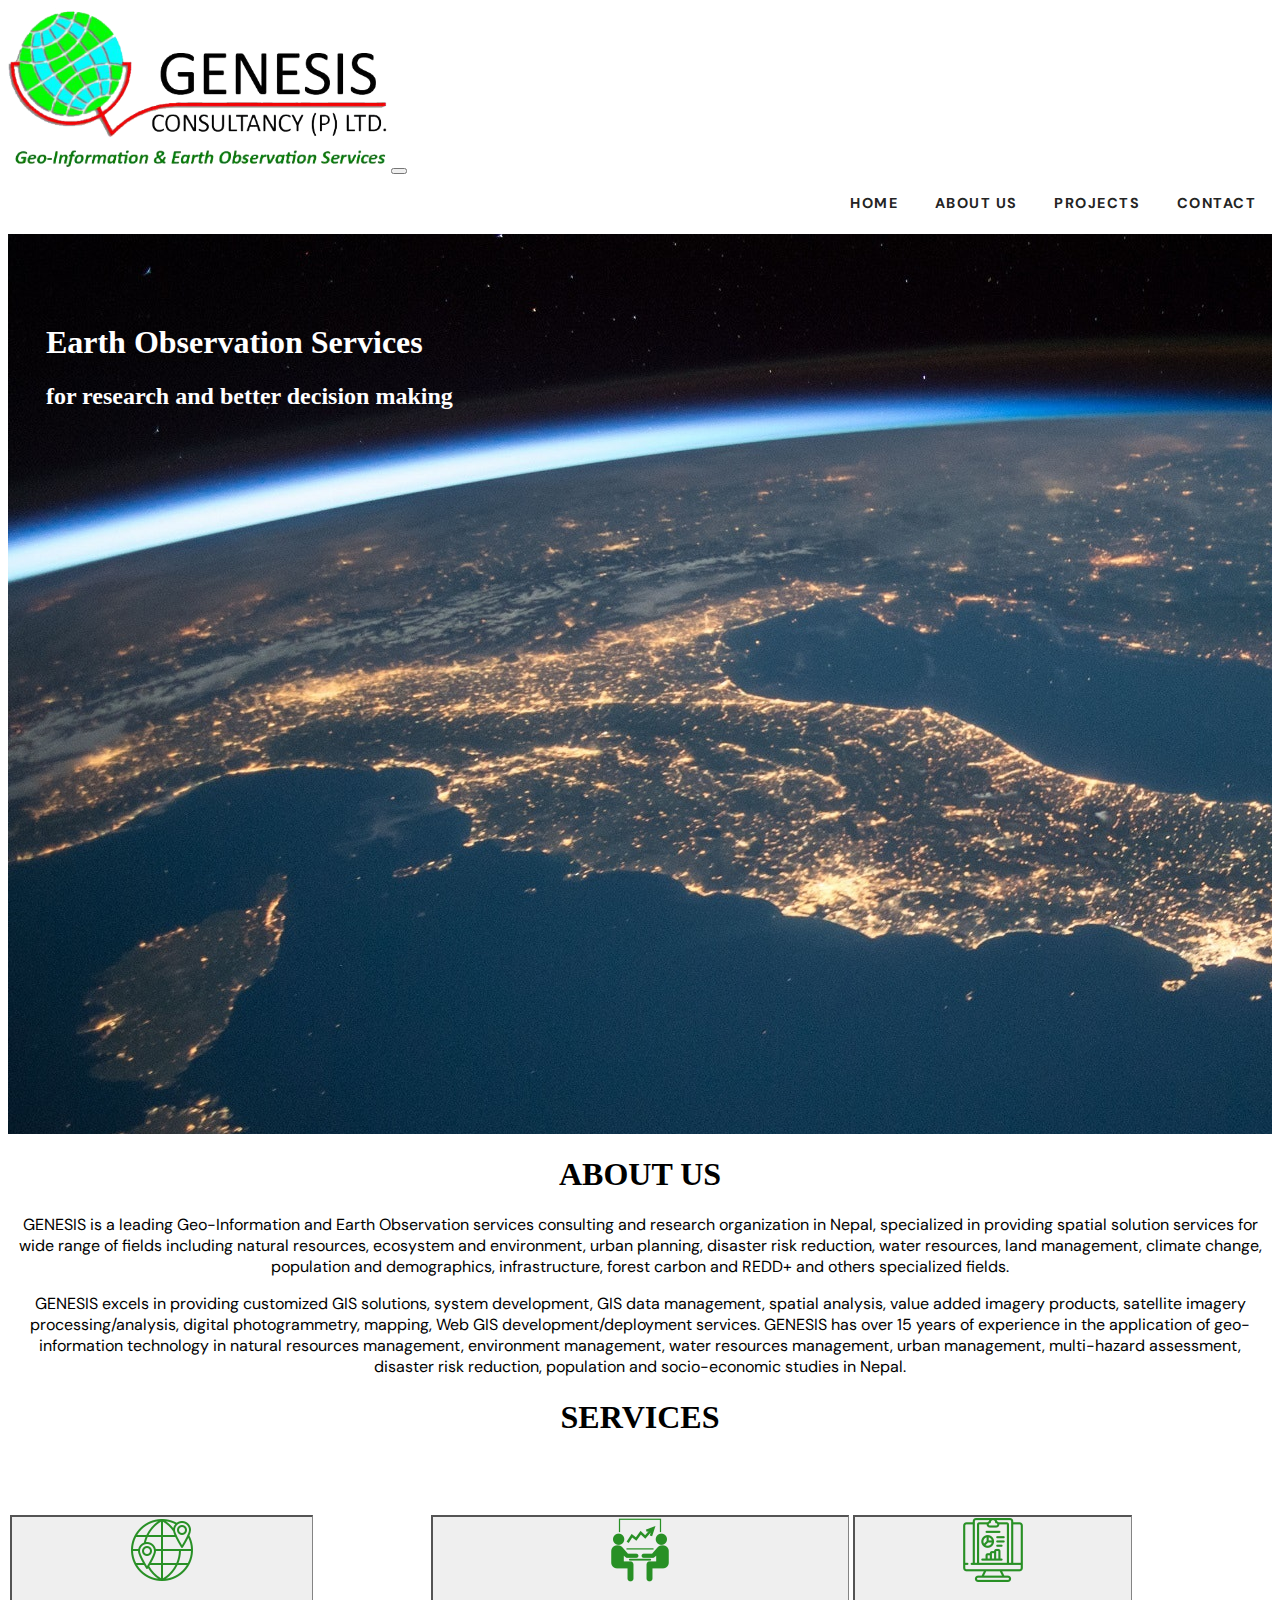
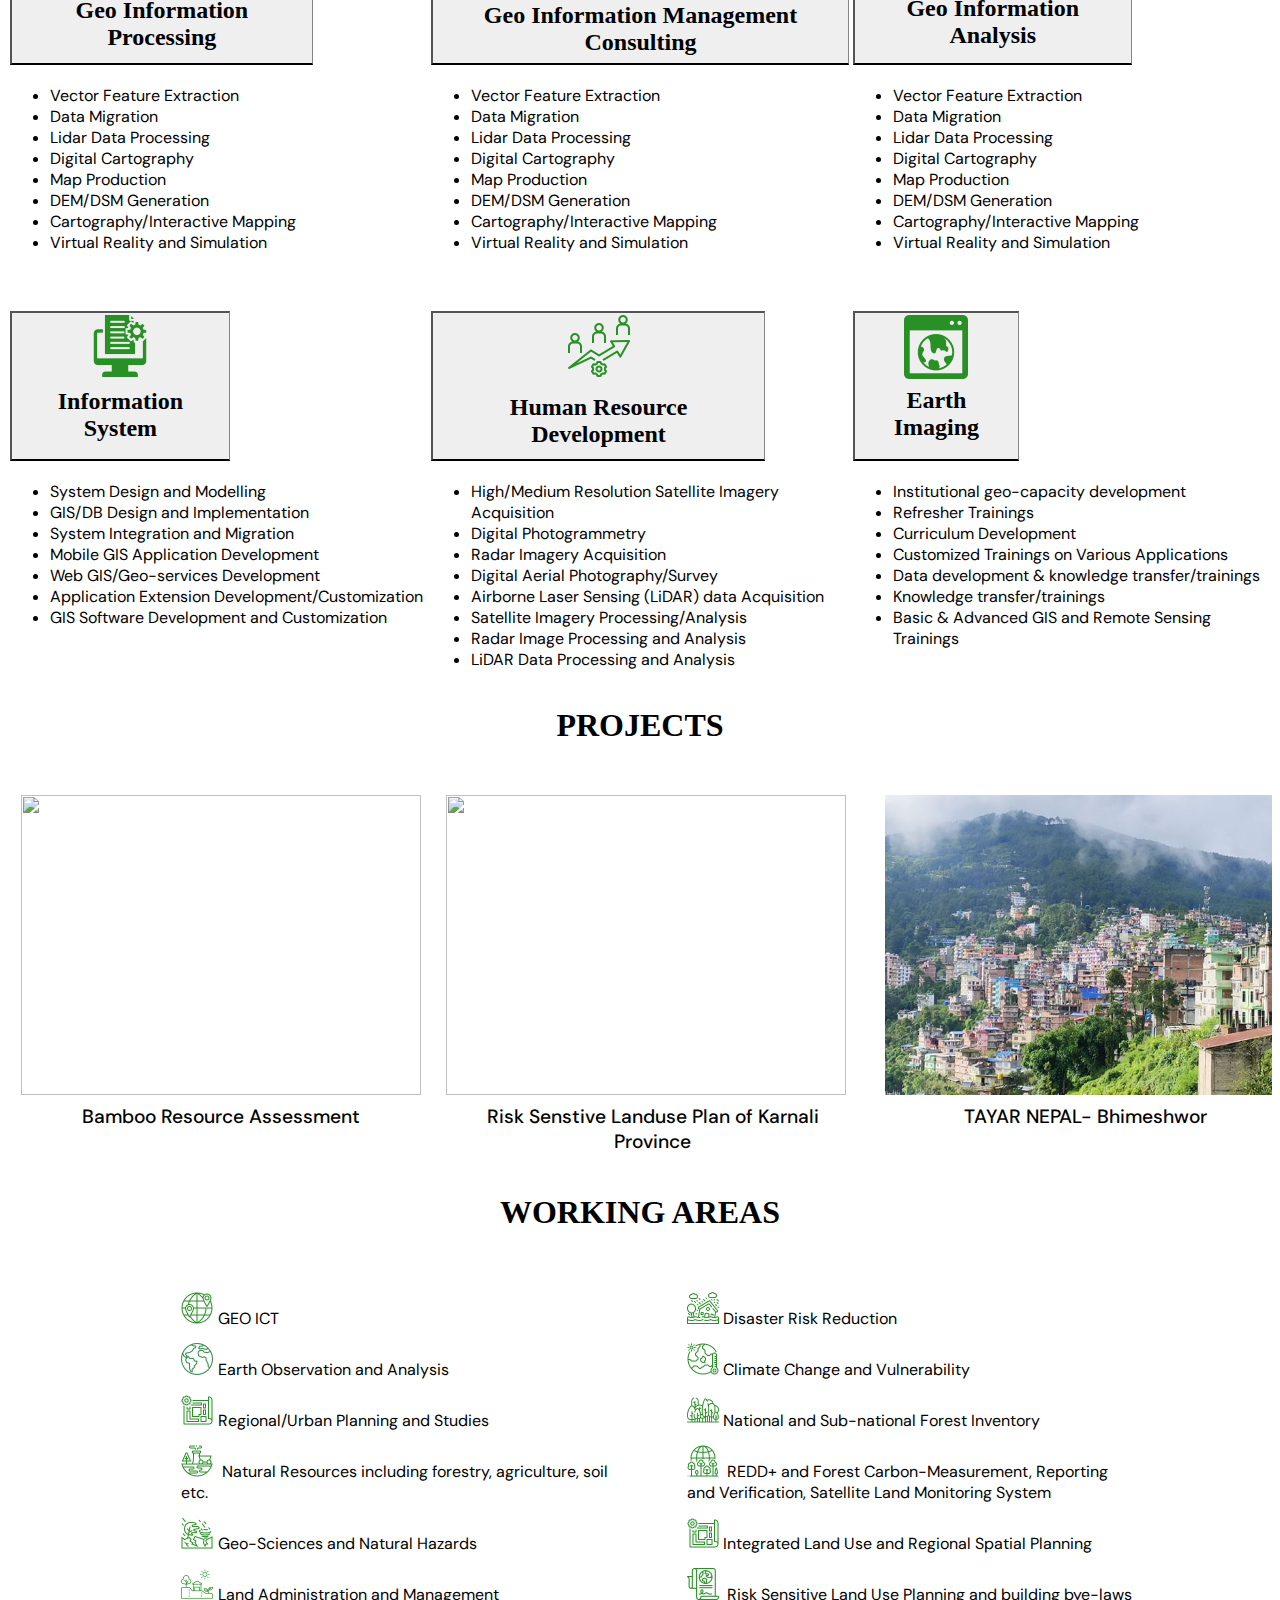
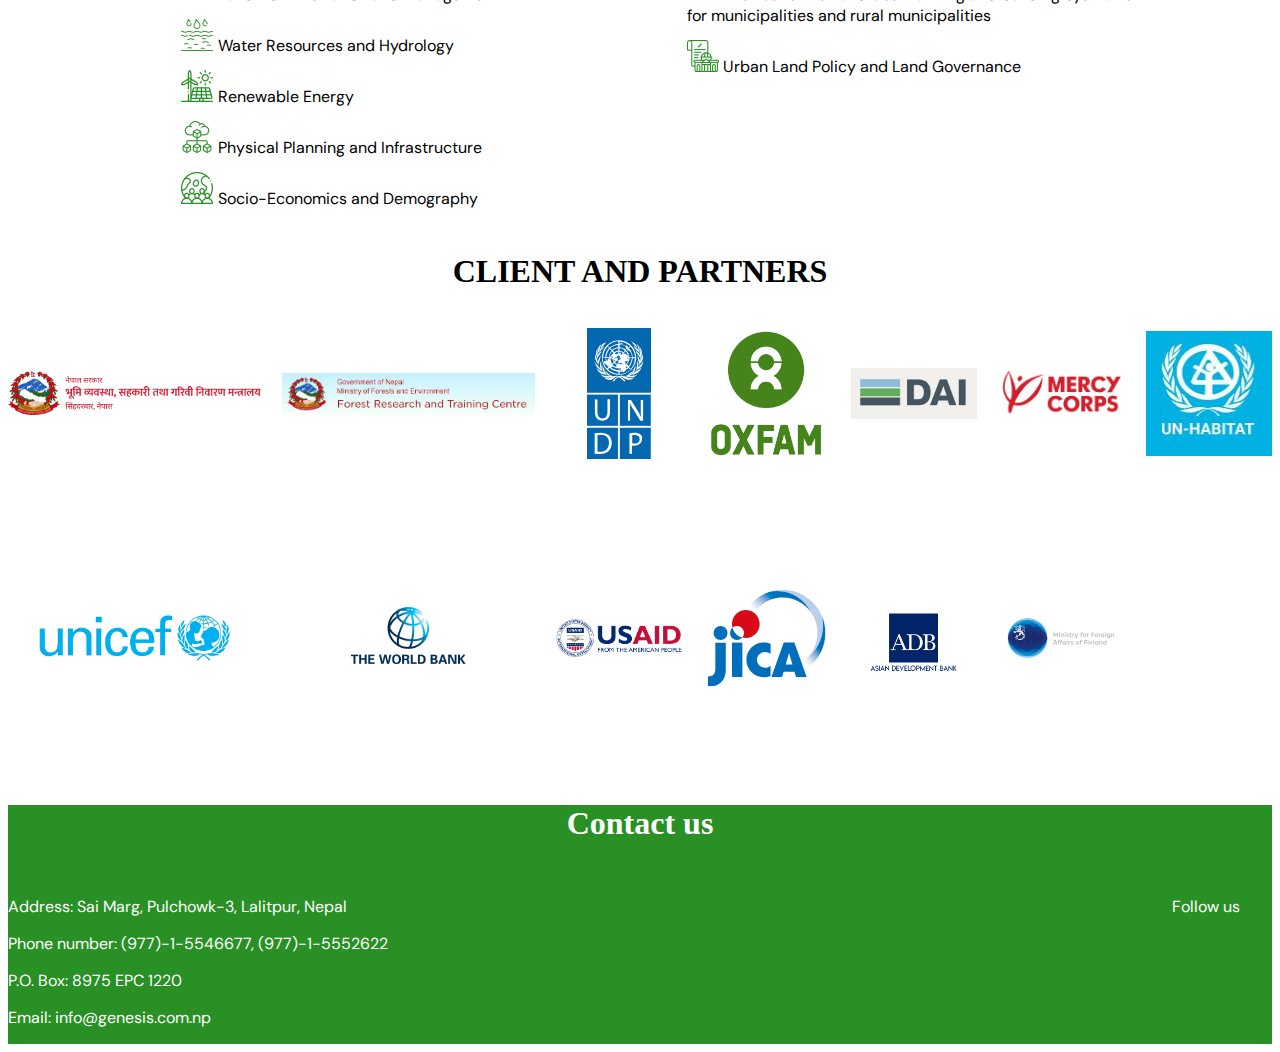
==== index.html @ 4114f8a8 "json update" ====
<!DOCTYPE html>
<html lang="en">
  <head>
    <meta charset="UTF-8" />
    <meta name="viewport" content="width=device-width, initial-scale=1.0" />
    <link
      rel="icon"
      type="image/png"
      sizes="32x32"
      href="images/logo-cropped.png"
    />
    <link rel="stylesheet" href="../style.css" />
    <link rel="preconnect" href="https://fonts.googleapis.com" />
    <link rel="preconnect" href="https://fonts.gstatic.com" crossorigin />
    <link
      href="https://fonts.googleapis.com/css2?family=Instrument+Serif&display=swap"
      rel="stylesheet"
    />
    <link rel="preconnect" href="https://fonts.googleapis.com" />
    <link rel="preconnect" href="https://fonts.gstatic.com" crossorigin />
    <link
      href="https://fonts.googleapis.com/css2?family=DM+Sans:opsz,wght@9..40,500&family=Instrument+Serif&display=swap"
      rel="stylesheet"
    />
    <link
      href="https://cdn.jsdelivr.net/npm/bootstrap@5.3.1/dist/css/bootstrap.min.css"
      rel="stylesheet"
      integrity="sha384-4bw+/aepP/YC94hEpVNVgiZdgIC5+VKNBQNGCHeKRQN+PtmoHDEXuppvnDJzQIu9"
      crossorigin="anonymous"
    />
    <link
      rel="stylesheet"
      href="https://cdn.jsdelivr.net/npm/bootstrap-icons@1.10.5/font/bootstrap-icons.css"
    />
    <link
      href="https://cdn.jsdelivr.net/npm/bootstrap@5.3.2/dist/css/bootstrap.min.css"
      rel="stylesheet"
      integrity="sha384-T3c6CoIi6uLrA9TneNEoa7RxnatzjcDSCmG1MXxSR1GAsXEV/Dwwykc2MPK8M2HN"
      crossorigin="anonymous"
    />
    <script
      src="https://cdn.jsdelivr.net/npm/bootstrap@5.3.2/dist/js/bootstrap.bundle.min.js"
      integrity="sha384-C6RzsynM9kWDrMNeT87bh95OGNyZPhcTNXj1NW7RuBCsyN/o0jlpcV8Qyq46cDfL"
      crossorigin="anonymous"
    ></script>

    <script
      src="https://kit.fontawesome.com/545f0554b6.js"
      crossorigin="anonymous"
    ></script>
    <title>Genesis Consultancy</title>
  </head>
  <body>
    <!--Header-->
    <header class="navbar navbar-expand-lg">
      <div class="navbar-brand container pt-4 pb-4 px-2">
        <a href="../index.html">
          <img src="../images/logo.png" class="logo" />
        </a>
        <button
          class="navbar-toggler"
          type="button"
          data-bs-toggle="collapse"
          data-bs-target="#navmenu"
        >
          <span class="navbar-toggler-icon"></span>
        </button>

        <div class="navbar-collapse collapse" id="navmenu">
          <ul class="nav navbar-nav">
            <li>
              <a href="http://127.0.0.1:5500/index.html">Home</a>
            </li>
            <li>
              <a href="http://127.0.0.1:5500/about-us/aboutus.html">
                About us</a
              >
            </li>
            <li>
              <a href="http://127.0.0.1:5500/projects/projects.html"
                >Projects</a
              >
            </li>
            <li>
              <a href="http://127.0.0.1:5500/contact/contact.html">Contact</a>
            </li>
          </ul>
        </div>
      </div>
    </header>

    <section id="home-section1-img">
      <!--<img src="images/earth-image.jpg">-->
      <h1>Earth Observation Services</h1>
      <h2>for research and better decision making</h2>
    </section>

    <section id="home-section2-para" class="pt-5 px-5">
      <h1>ABOUT US</h1>
      <p>
        GENESIS is a leading Geo-Information and Earth Observation services
        consulting and research organization in Nepal, specialized in providing
        spatial solution services for wide range of fields including natural
        resources, ecosystem and environment, urban planning, disaster risk
        reduction, water resources, land management, climate change, population
        and demographics, infrastructure, forest carbon and REDD+ and others
        specialized fields.
      </p>
      <p>
        GENESIS excels in providing customized GIS solutions, system
        development, GIS data management, spatial analysis, value added imagery
        products, satellite imagery processing/analysis, digital photogrammetry,
        mapping, Web GIS development/deployment services. GENESIS has over 15
        years of experience in the application of geo-information technology in
        natural resources management, environment management, water resources
        management, urban management, multi-hazard assessment, disaster risk
        reduction, population and socio-economic studies in Nepal.
      </p>
    </section>

    <section id="services" class="pt-5 px-5 pb-5">
      <h1>SERVICES</h1>
      <div class="accordion accordion-flush grid" id="accordionFlushExample">
        <div class="accordion-item">
          <h2 class="accordion-header">
            <button
              class="accordion-button collapsed"
              type="button"
              data-bs-toggle="collapse"
              data-bs-target="#flush-collapseOne"
              aria-expanded="false"
              aria-controls="flush-collapseOne"
            >
              <img src="icons/processing.png" />
              <h3>Geo Information Processing</h3>
            </button>
          </h2>
          <div
            id="flush-collapseOne"
            class="accordion-collapse collapse"
            data-bs-parent="#accordionFlushExample"
          >
            <div class="accordion-body">
              <ul>
                <li>Vector Feature Extraction</li>
                <li>Data Migration</li>
                <li>Lidar Data Processing</li>
                <li>Digital Cartography</li>
                <li>Map Production</li>
                <li>DEM/DSM Generation</li>
                <li>Cartography/Interactive Mapping</li>
                <li>Virtual Reality and Simulation</li>
              </ul>
            </div>
          </div>
        </div>
        <div class="accordion-item">
          <h2 class="accordion-header">
            <button
              class="accordion-button collapsed"
              type="button"
              data-bs-toggle="collapse"
              data-bs-target="#flush-collapseTwo"
              aria-expanded="false"
              aria-controls="flush-collapseTwo"
            >
              <img src="icons/consulting.png" />
              <h3>Geo Information Management Consulting</h3>
            </button>
          </h2>
          <div
            id="flush-collapseTwo"
            class="accordion-collapse collapse"
            data-bs-parent="#accordionFlushExample"
          >
            <div class="accordion-body">
              <ul>
                <li>Vector Feature Extraction</li>
                <li>Data Migration</li>
                <li>Lidar Data Processing</li>
                <li>Digital Cartography</li>
                <li>Map Production</li>
                <li>DEM/DSM Generation</li>
                <li>Cartography/Interactive Mapping</li>
                <li>Virtual Reality and Simulation</li>
              </ul>
            </div>
          </div>
        </div>
        <div class="accordion-item">
          <h2 class="accordion-header">
            <button
              class="accordion-button collapsed"
              type="button"
              data-bs-toggle="collapse"
              data-bs-target="#flush-collapseThree"
              aria-expanded="false"
              aria-controls="flush-collapseThree"
            >
              <img src="icons/information-analysis.png" />
              <h3>Geo Information Analysis</h3>
            </button>
          </h2>
          <div
            id="flush-collapseThree"
            class="accordion-collapse collapse"
            data-bs-parent="#accordionFlushExample"
          >
            <div class="accordion-body">
              <ul>
                <li>Vector Feature Extraction</li>
                <li>Data Migration</li>
                <li>Lidar Data Processing</li>
                <li>Digital Cartography</li>
                <li>Map Production</li>
                <li>DEM/DSM Generation</li>
                <li>Cartography/Interactive Mapping</li>
                <li>Virtual Reality and Simulation</li>
              </ul>
            </div>
          </div>
        </div>
        <div class="accordion-item">
          <h2 class="accordion-header">
            <button
              class="accordion-button collapsed"
              type="button"
              data-bs-toggle="collapse"
              data-bs-target="#flush-collapseFour"
              aria-expanded="false"
              aria-controls="flush-collapseThree"
            >
              <img src="icons/information-system.png" />
              <h3>Information System</h3>
            </button>
          </h2>
          <div
            id="flush-collapseFour"
            class="accordion-collapse collapse"
            data-bs-parent="#accordionFlushExample"
          >
            <div class="accordion-body">
              <ul>
                <li>System Design and Modelling</li>
                <li>GIS/DB Design and Implementation</li>
                <li>System Integration and Migration</li>
                <li>Mobile GIS Application Development</li>
                <li>Web GIS/Geo-services Development</li>
                <li>Application Extension Development/Customization</li>
                <li>GIS Software Development and Customization</li>
              </ul>
            </div>
          </div>
        </div>
        <div class="accordion-item">
          <h2 class="accordion-header">
            <button
              class="accordion-button collapsed"
              type="button"
              data-bs-toggle="collapse"
              data-bs-target="#flush-collapseFive"
              aria-expanded="false"
              aria-controls="flush-collapseThree"
            >
              <img src="icons/human-resource.png" />
              <h3>Human Resource Development</h3>
            </button>
          </h2>
          <div
            id="flush-collapseFive"
            class="accordion-collapse collapse"
            data-bs-parent="#accordionFlushExample"
          >
            <div class="accordion-body">
              <ul>
                <li>High/Medium Resolution Satellite Imagery Acquisition</li>
                <li>Digital Photogrammetry</li>
                <li>Radar Imagery Acquisition</li>
                <li>Digital Aerial Photography/Survey</li>
                <li>Airborne Laser Sensing (LiDAR) data Acquisition</li>
                <li>Satellite Imagery Processing/Analysis</li>
                <li>Radar Image Processing and Analysis</li>
                <li>LiDAR Data Processing and Analysis</li>
              </ul>
            </div>
          </div>
        </div>
        <div class="accordion-item">
          <h2 class="accordion-header">
            <button
              class="accordion-button collapsed"
              type="button"
              data-bs-toggle="collapse"
              data-bs-target="#flush-collapseSix"
              aria-expanded="false"
              aria-controls="flush-collapseThree"
            >
              <img src="icons/earth-imaging.png" />
              <h3>Earth Imaging</h3>
            </button>
          </h2>
          <div
            id="flush-collapseSix"
            class="accordion-collapse collapse"
            data-bs-parent="#accordionFlushExample"
          >
            <div class="accordion-body">
              <ul>
                <li>Institutional geo-capacity development</li>
                <li>Refresher Trainings</li>
                <li>Curriculum Development</li>
                <li>Customized Trainings on Various Applications</li>
                <li>Data development & knowledge transfer/trainings</li>
                <li>Knowledge transfer/trainings</li>
                <li>Basic & Advanced GIS and Remote Sensing Trainings</li>
              </ul>
            </div>
          </div>
        </div>
      </div>
    </section>

    <section id="home-projects" class="pt-5 px-5 pb-5">
      <h1>PROJECTS</h1>
      <div class="scrolling-wrapper-flexbox">
        <div class="card">
          <img src="images/bamboo.jpg" />
          <figcaption>Bamboo Resource Assessment</figcaption>
        </div>
        <div class="card">
          <img src="images/jumla-workshop.jpg" />
          <figcaption>
            Risk Senstive Landuse Plan of Karnali Province
          </figcaption>
        </div>
        <div class="card">
          <img src="images/Tayar-bhimeshwor.JPG" />
          <figcaption>TAYAR NEPAL- Bhimeshwor</figcaption>
        </div>
        <div class="card">
          <img src="images/Sankhuwasabha-landuse.JPG" />
          <figcaption>
            Municipal Level Land Resource Maps Sankhuwasabha
          </figcaption>
        </div>
        <div class="card">
          <img src="images/Changunarayan RSLUP.JPG" />
          <figcaption>
            Risk Sensitive Landuse PLan of Changunarayan Municipality
          </figcaption>
        </div>
        <div class="card">
          <img src="images/jumla-workshop.jpg" />
          <figcaption>Karnali RSLUP</figcaption>
        </div>
        <div class="card">
          <img src="images/jumla-workshop.jpg" />
          <figcaption>Karnali RSLUP</figcaption>
        </div>
        <div class="card seemore">
          <a href=""><h2>See more...</h2></a>
        </div>
      </div>
    </section>

    <section id="working-areas" class="pt-5 px-5 pb-5">
      <h1>WORKING AREAS</h1>
      <div class="grid">
        <div>
          <ul>
            <li><img src="icons/geo (2).png" />GEO ICT</li>
            <li><img src="icons/earth.png" />Earth Observation and Analysis</li>
            <li>
              <img src="icons/urban-planning.png" />Regional/Urban Planning and
              Studies
            </li>
            <li>
              <img src="icons/natural-resources.png" />
              Natural Resources including forestry, agriculture, soil etc.
            </li>
            <li>
              <img src="icons/disaster.png" />Geo-Sciences and Natural Hazards
            </li>
            <li>
              <img src="icons/land.png" />Land Administration and Management
            </li>
            <li><img src="icons/water.png" />Water Resources and Hydrology</li>
            <li><img src="icons/solar-energy.png" />Renewable Energy</li>
            <li>
              <img src="icons/infrastructure.png" />Physical Planning and
              Infrastructure
            </li>
            <li>
              <img src="icons/overpopulation.png" />Socio-Economics and
              Demography
            </li>
          </ul>
        </div>
        <div>
          <ul>
            <li>
              <img src="icons/flooded-house.png" />Disaster Risk Reduction
            </li>
            <li>
              <img src="icons/heat-wave.png" />Climate Change and Vulnerability
            </li>
            <li>
              <img src="icons/forest.png" />National and Sub-national Forest
              Inventory
            </li>
            <li>
              <img src="icons/environment.png" />
              REDD+ and Forest Carbon-Measurement, Reporting and Verification,
              Satellite Land Monitoring System
            </li>
            <li>
              <img src="icons/urban-planning.png" />Integrated Land Use and
              Regional Spatial Planning
            </li>
            <li>
              <img src="icons/environment-law.png" />
              Risk Sensitive Land Use Planning and building bye-laws for
              municipalities and rural municipalities
            </li>
            <li>
              <img src="icons/document.png" />Urban Land Policy and Land
              Governance
            </li>
          </ul>
        </div>
      </div>
    </section>

    <section id="client-partners" class="pt-5 px-5 pb-5">
      <h1>CLIENT AND PARTNERS</h1>
      <div class="client-grid">
        <div>
          <img src="images/ministry of land management.png" />
        </div>
        <div>
          <img src="images/FRTC.JPG" />
        </div>
        <div>
          <img src="images/undp.svg" />
        </div>
        <div>
          <img src="images/oxfam.png" />
        </div>
        <div>
          <img src="images/dai.png" />
        </div>
        <div>
          <img src="images/mercy corps.png" />
        </div>
        <div>
          <img src="images/un-habitat.JPG" />
        </div>
        <div>
          <img src="images/unicef.png" />
        </div>
        <div>
          <img src="images/world bank.png" />
        </div>
        <div>
          <img src="images/usaid.png" />
        </div>
        <div>
          <img src="images/jica.svg" />
        </div>
        <div>
          <img src="images/adb.webp" />
        </div>
        <div>
          <img src="images/finland.svg" />
        </div>
      </div>
    </section>

    <section id="contacts" class="pt-5 px-5 pb-5">
      <h1>Contact us</h1>
      <div class="grid">
        <div>
          <p>Address: Sai Marg, Pulchowk-3, Lalitpur, Nepal</p>
          <p>Phone number: (977)-1-5546677, (977)-1-5552622</p>
          <p>P.O. Box: 8975 EPC 1220</p>
          <p>Email: info@genesis.com.np</p>
        </div>
        <div class="follow-us">
          <p>Follow us</p>
          <a href=""><i class="fa-brands fa-facebook"></i></a>
          <a href=""><i class="fa-brands fa-instagram"></i></a>
        </div>
      </div>
    </section>
  </body>
</html>
---- style.css ----
body {
  font-family: DM Sans;
}

h1,
h2,
h3 {
  font-family: instrumental serif;
}

a {
  text-decoration: none !important;
  color: #242424 !important;
}

.logo {
  width: 30%;
}

#navmenu {
  text-align: right;
}

header li {
  list-style-type: none;
  display: inline;
  letter-spacing: 1.5px;
  text-transform: uppercase;
  margin-left: 1rem;
  margin-right: 1rem;
  padding-top: 2px;
  padding-bottom: 2px;
  font-size: 0.9rem;
  font-weight: bold;
  color: #242424;
}
header li:hover {
  -webkit-text-decoration: underline 2px;
          text-decoration: underline 2px;
  cursor: pointer;
}

#home-section1-img {
  background-image: url(images/earth-image.jpg);
  height: 100vh;
}
#home-section1-img h1,
#home-section1-img h2 {
  color: white;
  padding-left: 3%;
  position: relative;
  top: 10%;
}

#home-section2-para {
  text-align: center;
}

#services h1 {
  text-align: center;
  margin-bottom: 3%;
}
#services img {
  display: block !important;
  margin-bottom: 7%;
  text-align: center;
  margin: auto;
}
#services .grid {
  display: grid;
  grid-template-columns: 33% 33% 33%;
  justify-content: space-around;
}
#services .accordion-button {
  border-right: solid 1px rgba(26, 25, 25, 0.5);
  display: block;
  margin-top: 10%;
  height: 150px;
}
#services h3 {
  text-align: center;
  margin: 5% 10% 10% 10%;
  font-size: 1.5rem;
}
#services h3:hover {
  color: #289025;
}
#services .accordion {
  --bs-accordion-border-color: none;
}

#home-projects h1 {
  text-align: center;
  margin-bottom: 3%;
}
#home-projects .scrolling-wrapper-flexbox {
  display: flex;
  flex-wrap: nowrap;
  overflow-x: auto;
}
#home-projects .scrolling-wrapper-flexbox .card {
  flex: 0 0 auto;
  margin: 1%;
}
#home-projects img {
  -o-object-fit: cover;
     object-fit: cover;
  width: 400px;
  height: 300px;
}
#home-projects figcaption {
  font-size: 1.2rem;
  padding: 1%;
  font-weight: 500;
  text-align: center;
}
#home-projects .seemore {
  width: 400px;
  height: 300px;
  text-align: center;
}
#home-projects .seemore a {
  padding-top: 30%;
}
#home-projects .seemore a:hover {
  color: #289025;
}

#working-areas .grid {
  display: grid;
  grid-template-columns: 50% 50%;
  padding-left: 10%;
  padding-right: 10%;
}
#working-areas h1 {
  text-align: center;
  margin-bottom: 3%;
}
#working-areas li {
  list-style-type: none;
  padding: 1.5%;
}
#working-areas img {
  margin-right: 1%;
}

#client-partners h1 {
  text-align: center;
  margin-bottom: 3%;
}
#client-partners .client-grid {
  display: grid;
  grid-template-columns: 20% 20% 10% 10% 10% 10% 10%;
  justify-content: space-between;
}
#client-partners .client-grid img,
#client-partners .client-grid svg {
  -o-object-fit: contain;
     object-fit: contain;
  width: 100%;
  height: 50%;
}

#contacts {
  background-color: #289025;
  color: white;
}
#contacts h1 {
  text-align: center;
  margin-bottom: 3%;
}
#contacts .grid {
  display: grid;
  grid-template-columns: 50% 50%;
}
#contacts i {
  color: white;
  margin-right: 5%;
}
#contacts .follow-us {
  text-align: right;
}
#contacts .follow-us p {
  margin-right: 5%;
}/*# sourceMappingURL=style.css.map */
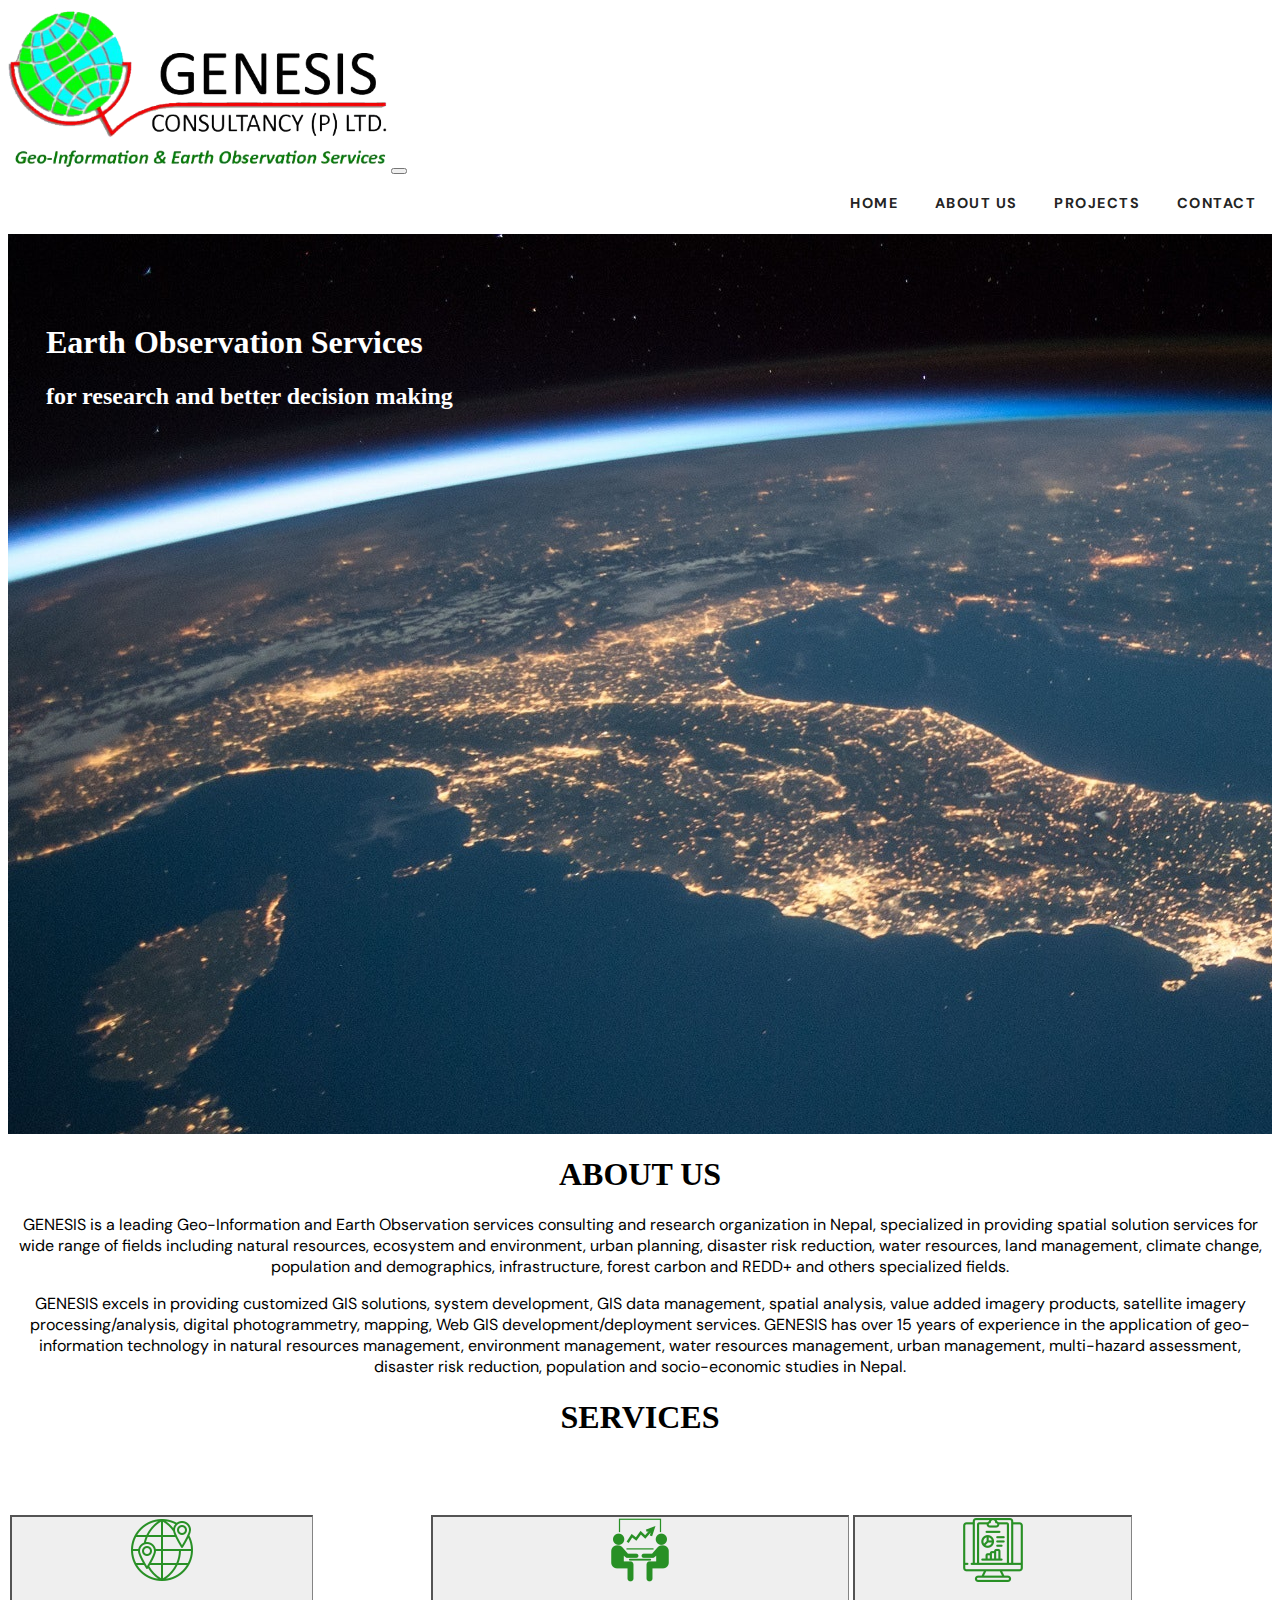
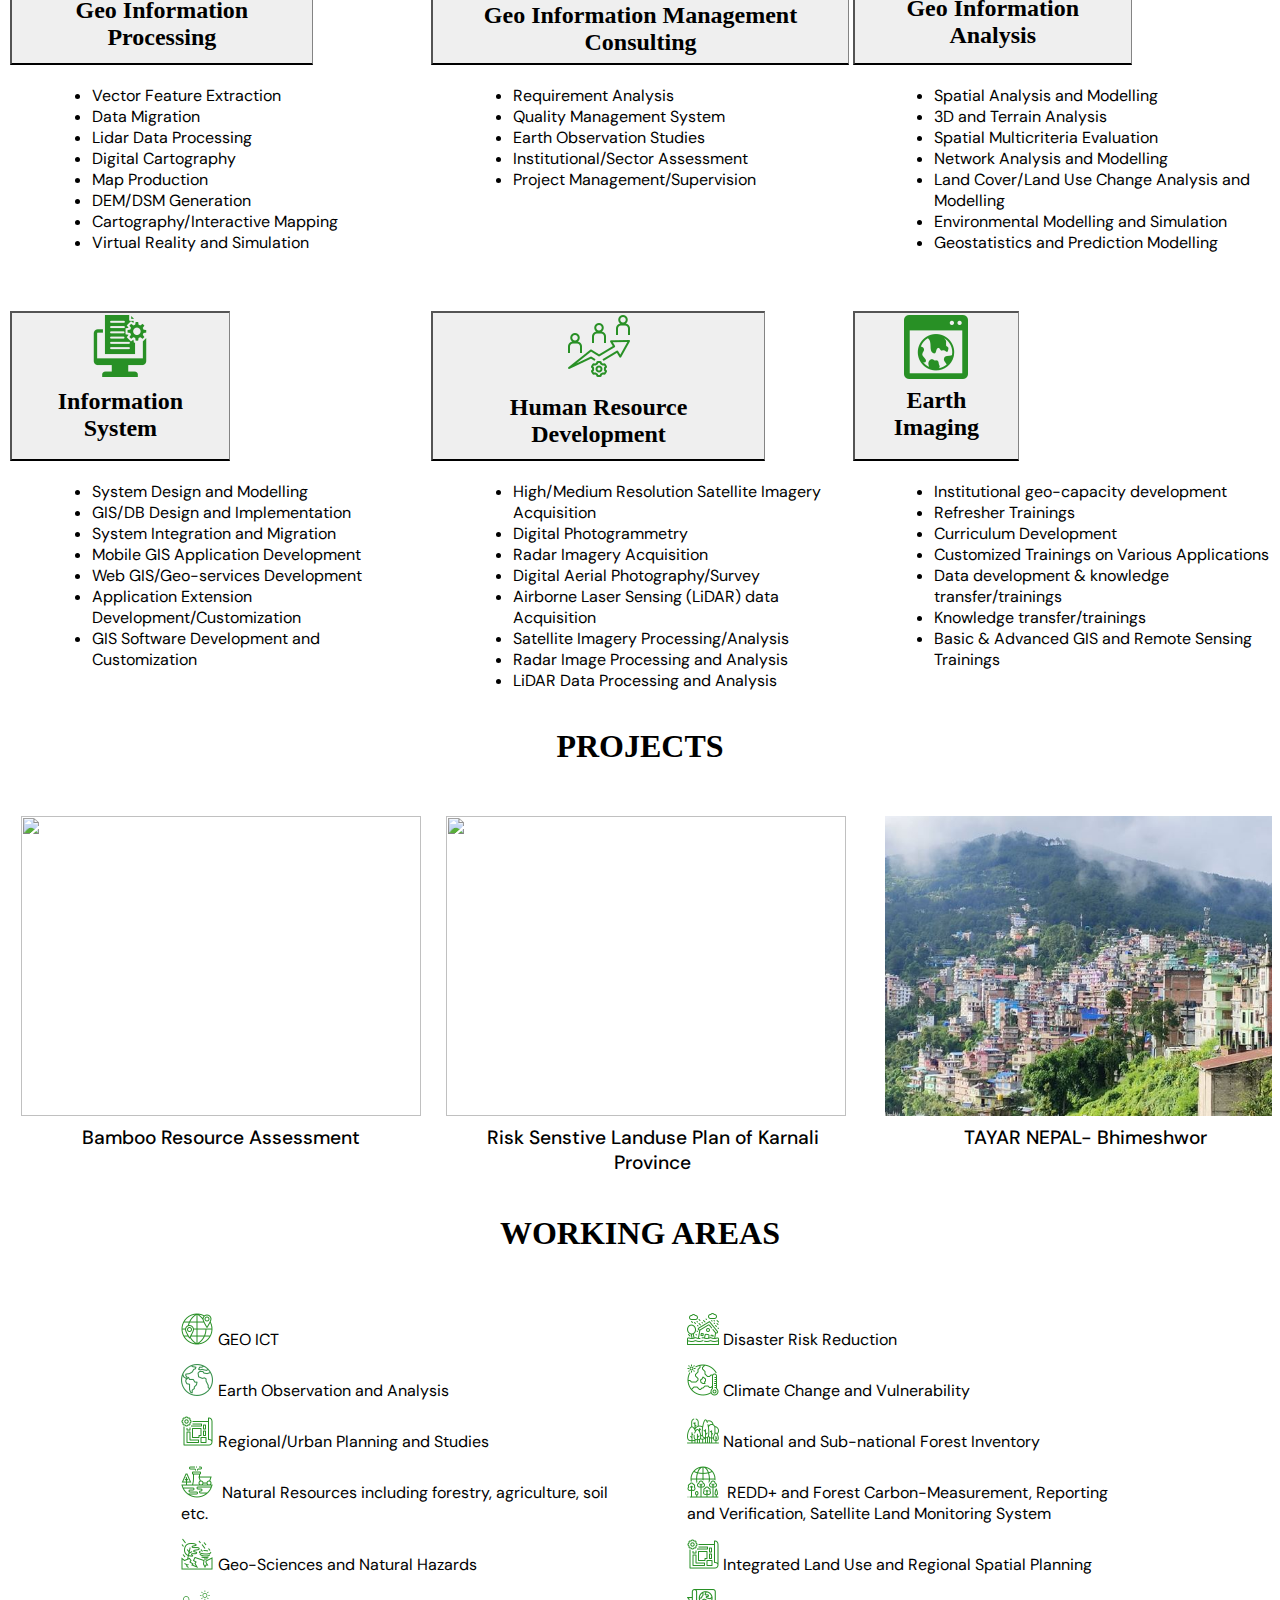
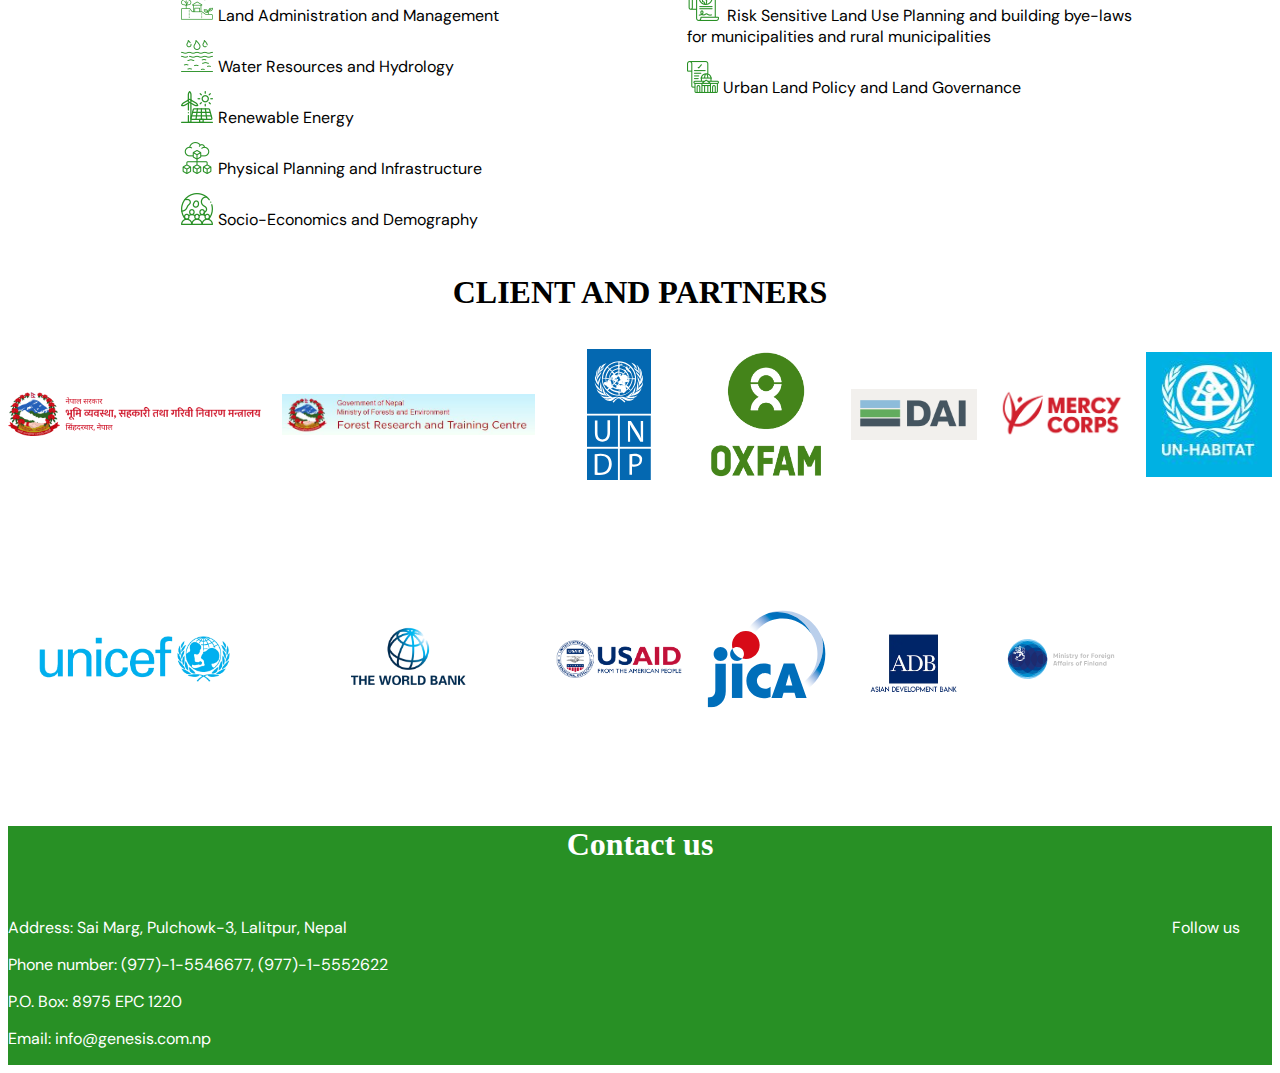
==== commit d3e307e9: "json-update" ====
--- a/index.html
+++ b/index.html
@@ -9,7 +9,7 @@
       sizes="32x32"
       href="images/logo-cropped.png"
     />
-    <link rel="stylesheet" href="../style.css" />
+    <link rel="stylesheet" href="style.css" />
     <link rel="preconnect" href="https://fonts.googleapis.com" />
     <link rel="preconnect" href="https://fonts.gstatic.com" crossorigin />
     <link
@@ -55,7 +55,7 @@
     <header class="navbar navbar-expand-lg">
       <div class="navbar-brand container pt-4 pb-4 px-2">
         <a href="../index.html">
-          <img src="../images/logo.png" class="logo" />
+          <img src="images/logo.png" class="logo" />
         </a>
         <button
           class="navbar-toggler"
@@ -69,20 +69,16 @@
         <div class="navbar-collapse collapse" id="navmenu">
           <ul class="nav navbar-nav">
             <li>
-              <a href="http://127.0.0.1:5500/index.html">Home</a>
-            </li>
-            <li>
-              <a href="http://127.0.0.1:5500/about-us/aboutus.html">
-                About us</a
-              >
-            </li>
-            <li>
-              <a href="http://127.0.0.1:5500/projects/projects.html"
-                >Projects</a
-              >
-            </li>
-            <li>
-              <a href="http://127.0.0.1:5500/contact/contact.html">Contact</a>
+              <a href="index.html">Home</a>
+            </li>
+            <li>
+              <a href="about-us/aboutus.html"> About us</a>
+            </li>
+            <li>
+              <a href="projects/projects5.html">Projects</a>
+            </li>
+            <li>
+              <a href="contact/contact.html">Contact</a>
             </li>
           </ul>
         </div>
@@ -175,14 +171,11 @@
           >
             <div class="accordion-body">
               <ul>
-                <li>Vector Feature Extraction</li>
-                <li>Data Migration</li>
-                <li>Lidar Data Processing</li>
-                <li>Digital Cartography</li>
-                <li>Map Production</li>
-                <li>DEM/DSM Generation</li>
-                <li>Cartography/Interactive Mapping</li>
-                <li>Virtual Reality and Simulation</li>
+                <li>Requirement Analysis</li>
+                <li>Quality Management System</li>
+                <li>Earth Observation Studies</li>
+                <li>Institutional/Sector Assessment</li>
+                <li>Project Management/Supervision</li>
               </ul>
             </div>
           </div>
@@ -208,14 +201,13 @@
           >
             <div class="accordion-body">
               <ul>
-                <li>Vector Feature Extraction</li>
-                <li>Data Migration</li>
-                <li>Lidar Data Processing</li>
-                <li>Digital Cartography</li>
-                <li>Map Production</li>
-                <li>DEM/DSM Generation</li>
-                <li>Cartography/Interactive Mapping</li>
-                <li>Virtual Reality and Simulation</li>
+                <li>Spatial Analysis and Modelling</li>
+                <li>3D and Terrain Analysis</li>
+                <li>Spatial Multicriteria Evaluation</li>
+                <li>Network Analysis and Modelling</li>
+                <li>Land Cover/Land Use Change Analysis and Modelling</li>
+                <li>Environmental Modelling and Simulation</li>
+                <li>Geostatistics and Prediction Modelling</li>
               </ul>
             </div>
           </div>
@@ -320,7 +312,7 @@
       </div>
     </section>
 
-    <section id="home-projects" class="pt-5 px-5 pb-5">
+    <section id="home-projects" class="pt-5 pb-5">
       <h1>PROJECTS</h1>
       <div class="scrolling-wrapper-flexbox">
         <div class="card">
@@ -358,7 +350,7 @@
           <figcaption>Karnali RSLUP</figcaption>
         </div>
         <div class="card seemore">
-          <a href=""><h2>See more...</h2></a>
+          <a href="../projects/projects5.html"><h2>See more...</h2></a>
         </div>
       </div>
     </section>
--- a/style.css
+++ b/style.css
@@ -56,6 +56,9 @@
   text-align: center;
 }
 
+#services ul {
+  margin-left: 10%;
+}
 #services h1 {
   text-align: center;
   margin-bottom: 3%;
@@ -123,7 +126,7 @@
   padding-top: 30%;
 }
 #home-projects .seemore a:hover {
-  color: #289025;
+  color: #289025 !important;
 }
 
 #working-areas .grid {
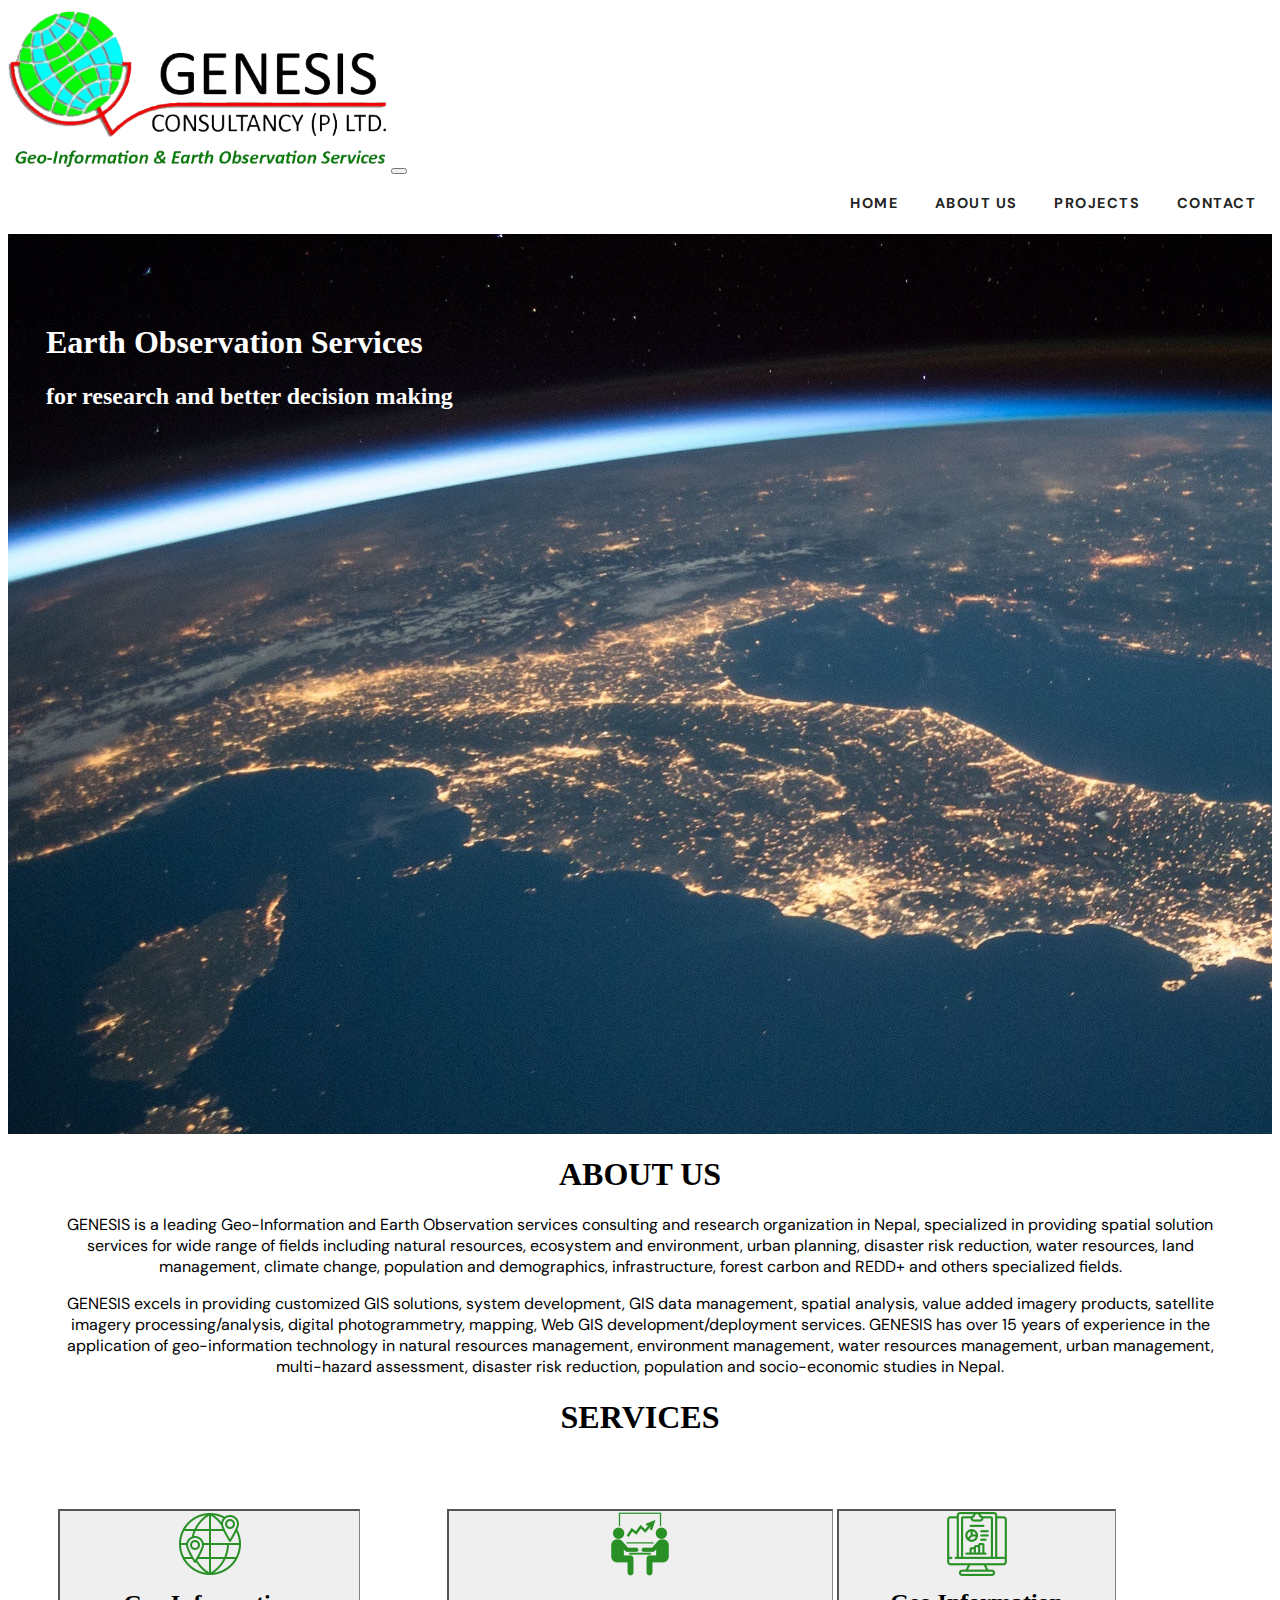
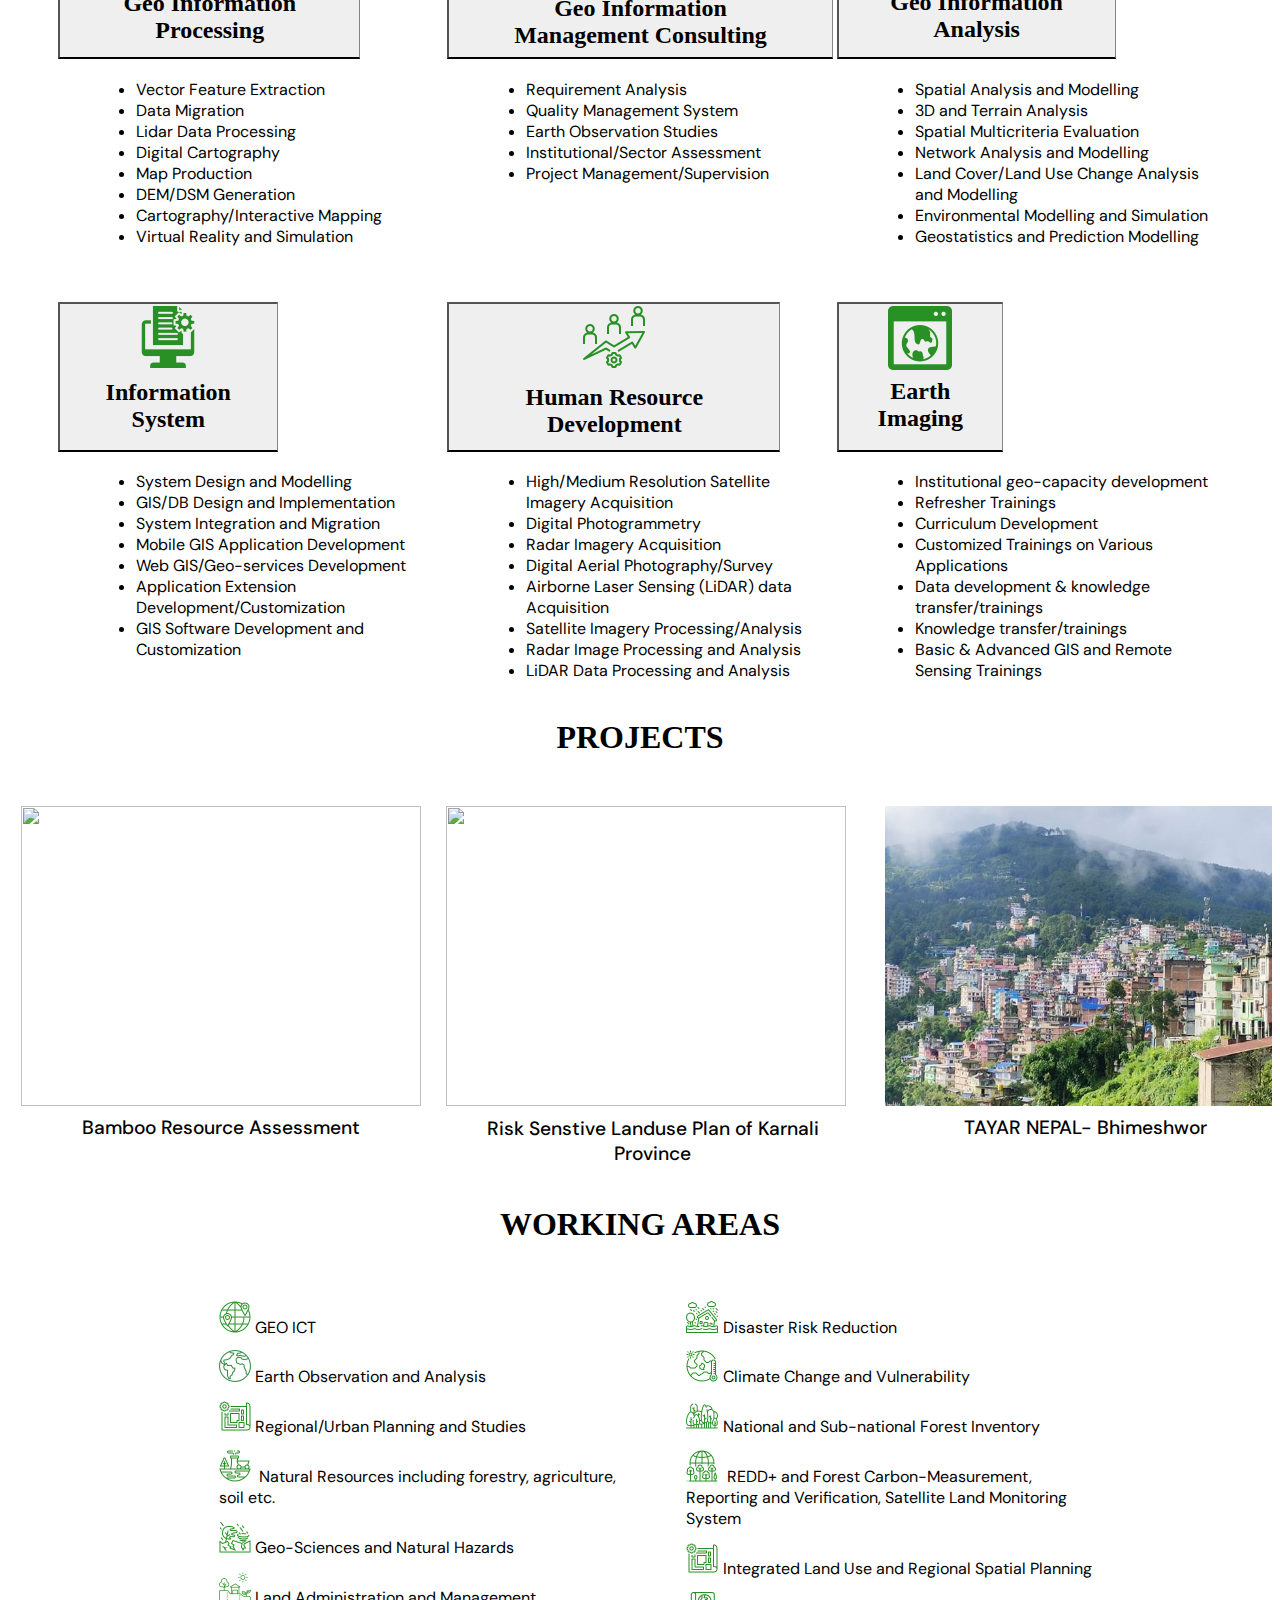
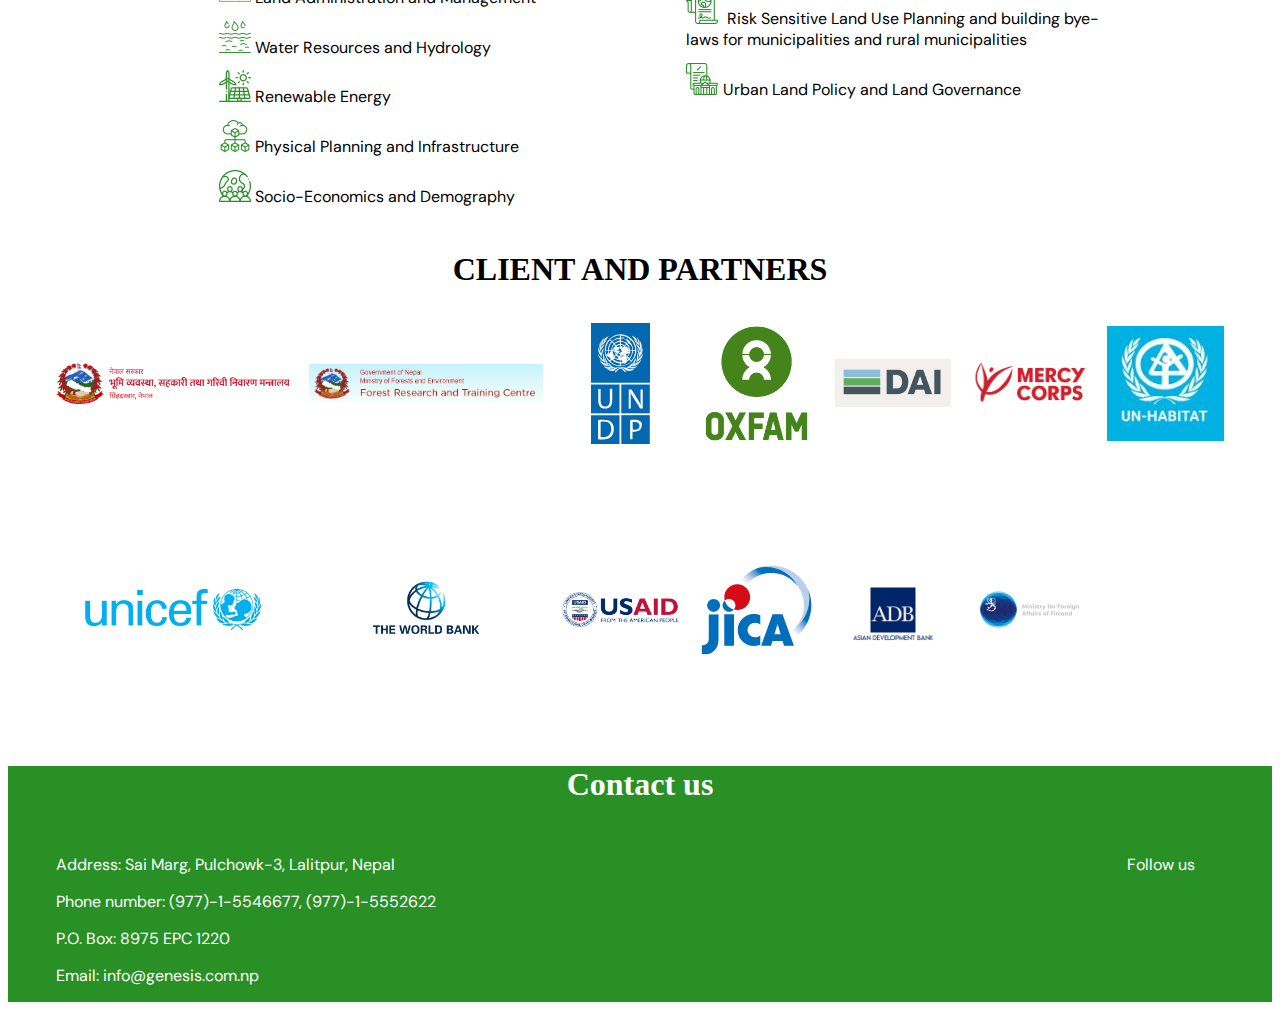
==== commit 735f3c05: "responsive-css" ====
--- a/index.html
+++ b/index.html
@@ -53,7 +53,7 @@
   <body>
     <!--Header-->
     <header class="navbar navbar-expand-lg">
-      <div class="navbar-brand container pt-4 pb-4 px-2">
+      <div class="container pt-4 pb-4">
         <a href="../index.html">
           <img src="images/logo.png" class="logo" />
         </a>
@@ -91,7 +91,7 @@
       <h2>for research and better decision making</h2>
     </section>
 
-    <section id="home-section2-para" class="pt-5 px-5">
+    <section id="home-section2-para" class="pt-5 p-left-right">
       <h1>ABOUT US</h1>
       <p>
         GENESIS is a leading Geo-Information and Earth Observation services
@@ -114,7 +114,7 @@
       </p>
     </section>
 
-    <section id="services" class="pt-5 px-5 pb-5">
+    <section id="services" class="pt-5 p-left-right pb-5">
       <h1>SERVICES</h1>
       <div class="accordion accordion-flush grid" id="accordionFlushExample">
         <div class="accordion-item">
@@ -355,7 +355,7 @@
       </div>
     </section>
 
-    <section id="working-areas" class="pt-5 px-5 pb-5">
+    <section id="working-areas" class="pt-5 p-left-right pb-5">
       <h1>WORKING AREAS</h1>
       <div class="grid">
         <div>
@@ -423,7 +423,7 @@
       </div>
     </section>
 
-    <section id="client-partners" class="pt-5 px-5 pb-5">
+    <section id="client-partners" class="pt-5 p-left-right pb-5">
       <h1>CLIENT AND PARTNERS</h1>
       <div class="client-grid">
         <div>
@@ -468,7 +468,7 @@
       </div>
     </section>
 
-    <section id="contacts" class="pt-5 px-5 pb-5">
+    <section id="contacts" class="pt-5 p-left-right pb-5">
       <h1>Contact us</h1>
       <div class="grid">
         <div>
--- a/style.css
+++ b/style.css
@@ -11,6 +11,20 @@
 a {
   text-decoration: none !important;
   color: #242424 !important;
+}
+
+.p-left-right {
+  padding-left: 3rem;
+  padding-right: 3rem;
+}
+
+@media (max-width: 600px) {
+  .p-left-right {
+    padding-left: 1rem !important;
+  }
+}
+.container {
+  flex-wrap: none !important;
 }
 
 .logo {
@@ -91,6 +105,21 @@
 #services .accordion {
   --bs-accordion-border-color: none;
 }
+@media (max-width: 900px) {
+  #services .grid {
+    grid-template-columns: 50% 50%;
+  }
+}
+@media (max-width: 600px) {
+  #services .grid {
+    display: block;
+  }
+  #services .accordion-button {
+    border-bottom: solid 1px rgba(26, 25, 25, 0.5);
+    border-right: none;
+    margin-bottom: 10%;
+  }
+}
 
 #home-projects h1 {
   text-align: center;
@@ -145,6 +174,12 @@
 }
 #working-areas img {
   margin-right: 1%;
+}
+@media (max-width: 900px) {
+  #working-areas .grid {
+    padding-left: 0;
+    padding-right: 0;
+  }
 }
 
 #client-partners h1 {
@@ -163,6 +198,20 @@
   width: 100%;
   height: 50%;
 }
+@media (max-width: 900px) {
+  #client-partners .client-grid {
+    grid-template-columns: 15% 15% 15% 15% 15% 15%;
+  }
+  #client-partners .client-grid div {
+    width: 100%;
+    height: 70px;
+  }
+  #client-partners .client-grid div img,
+  #client-partners .client-grid div svg {
+    -o-object-fit: contain;
+       object-fit: contain;
+  }
+}
 
 #contacts {
   background-color: #289025;
@@ -185,4 +234,12 @@
 }
 #contacts .follow-us p {
   margin-right: 5%;
+}
+@media (max-width: 600px) {
+  #contacts .grid {
+    display: block;
+  }
+  #contacts .follow-us {
+    text-align: left;
+  }
 }/*# sourceMappingURL=style.css.map */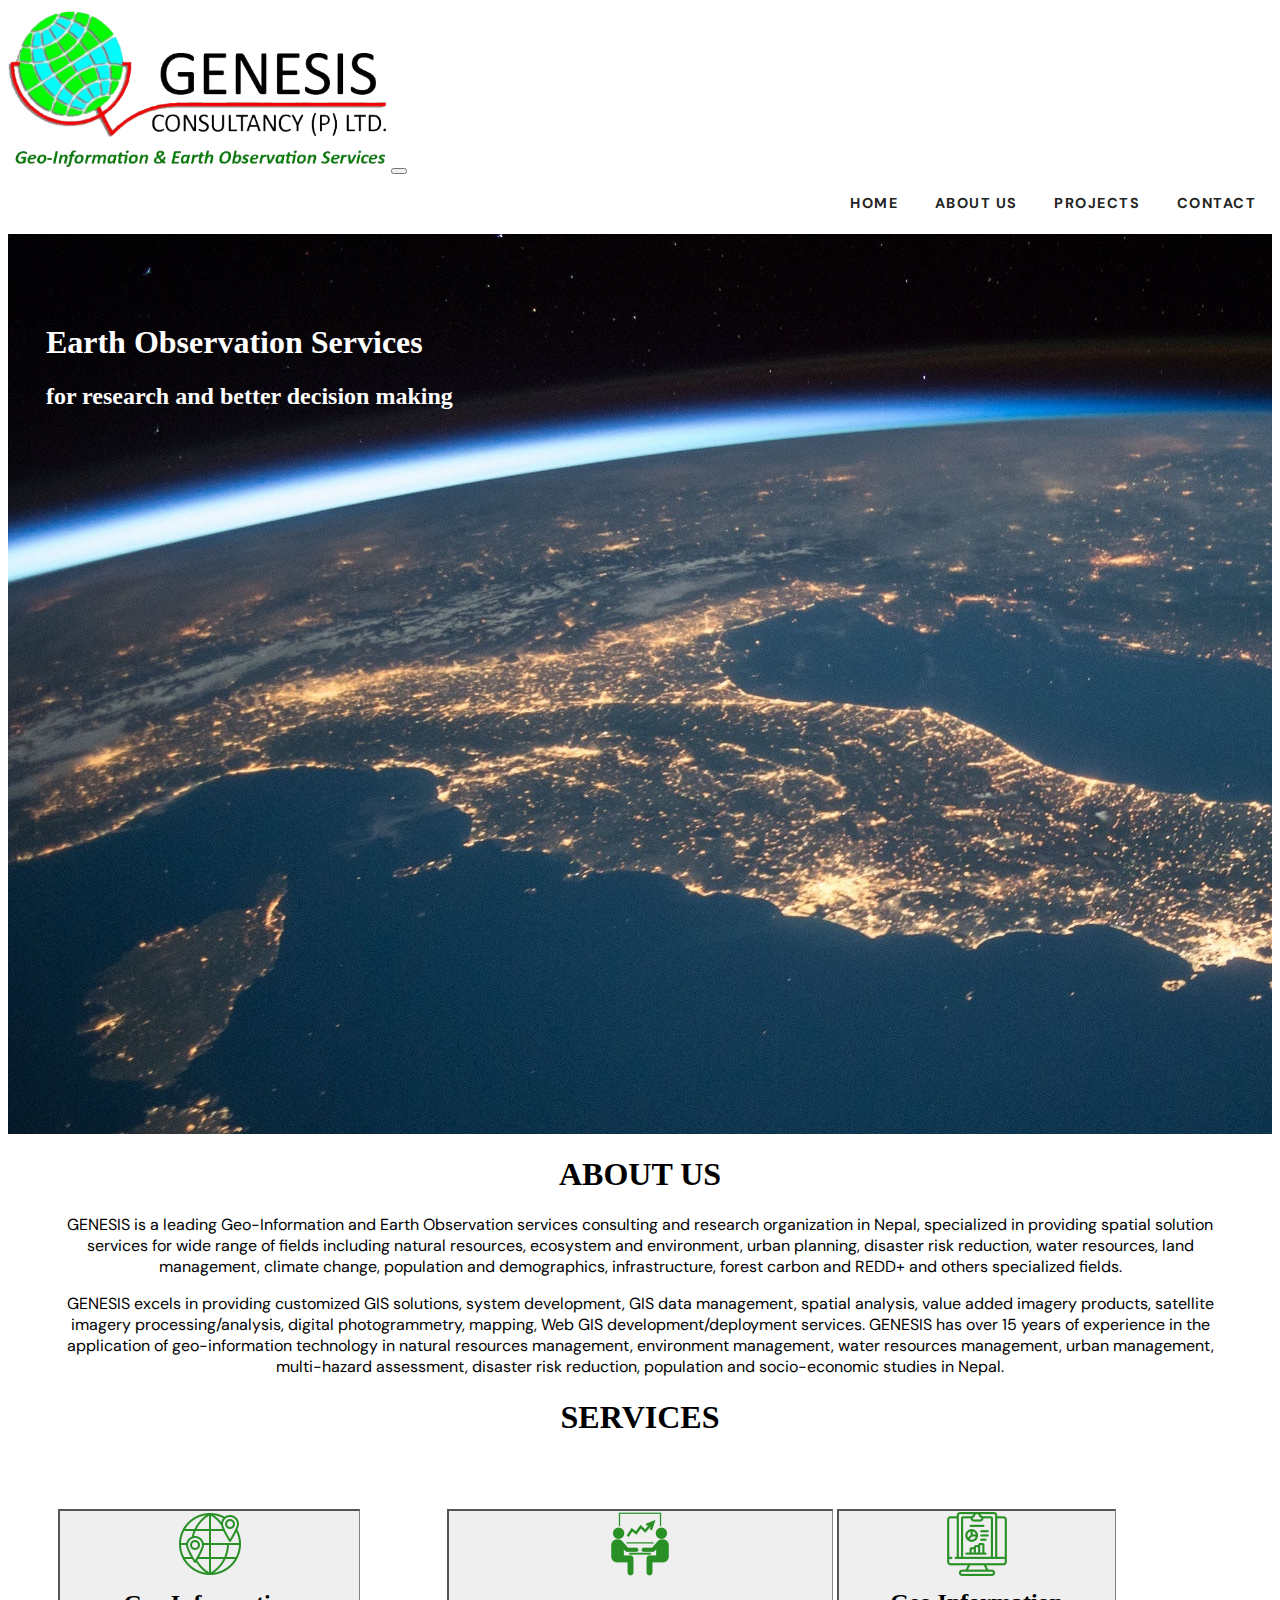
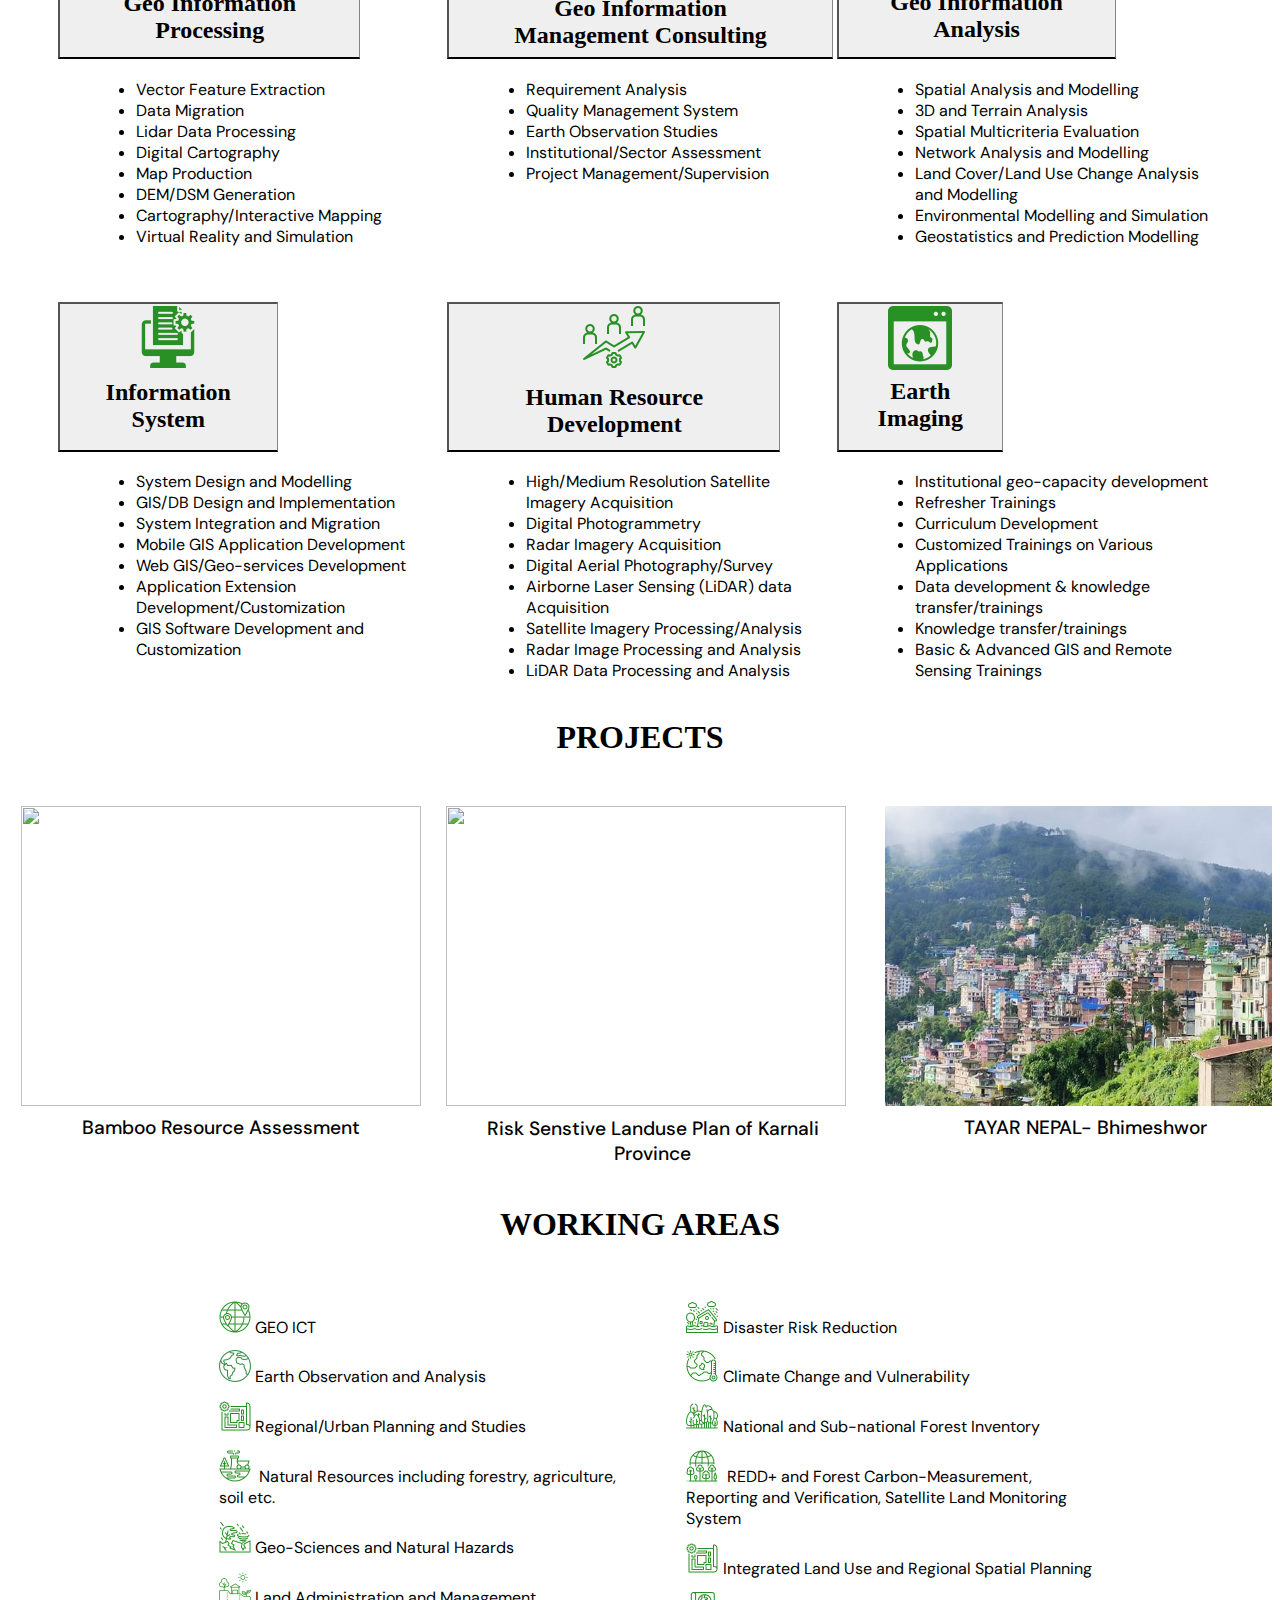
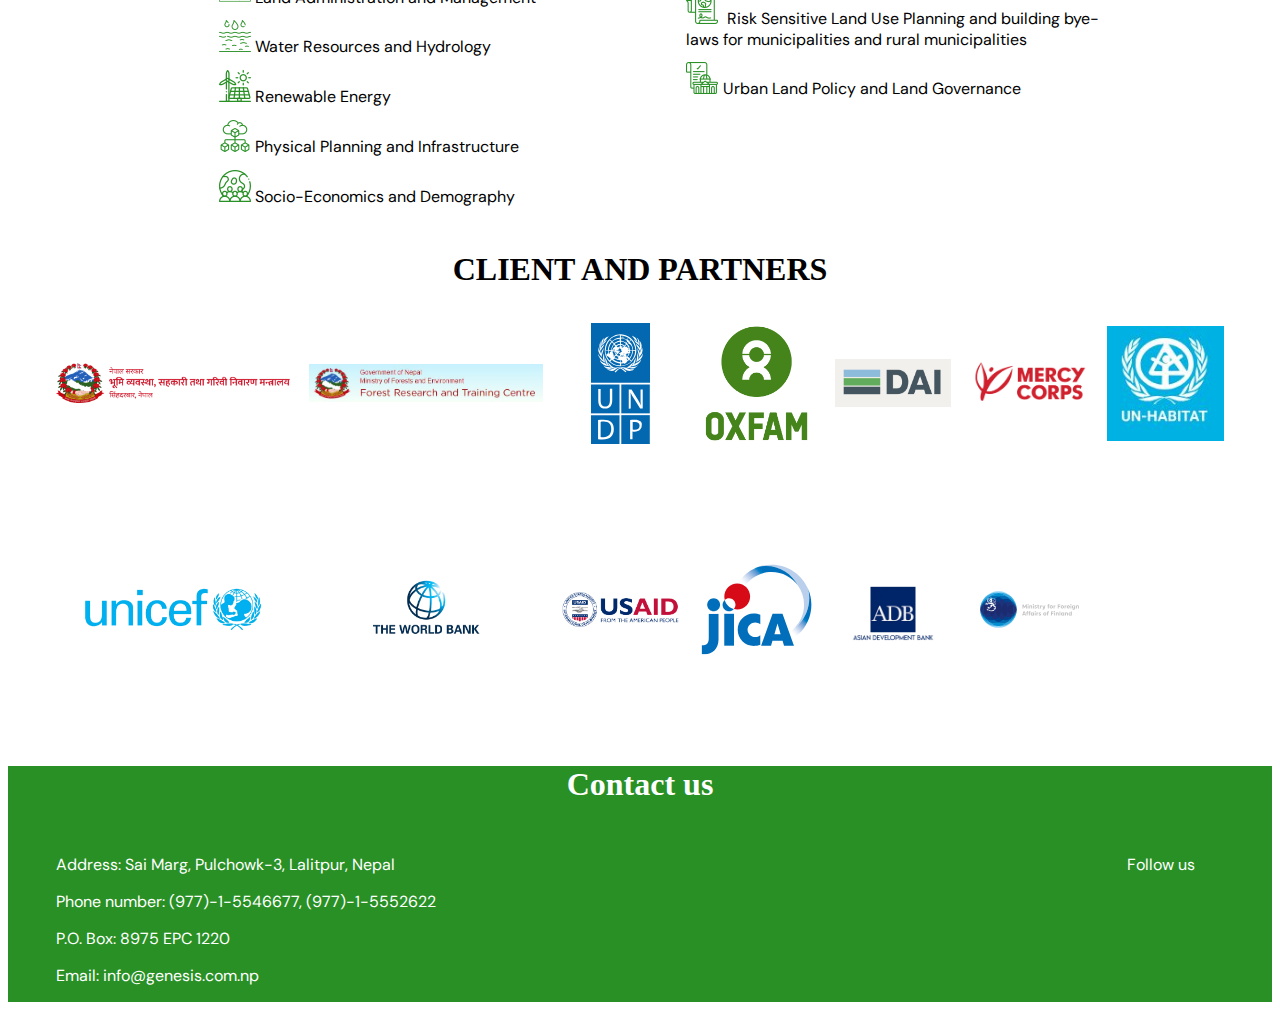
==== commit 3e0635f9: "photos-updated" ====
--- a/index.html
+++ b/index.html
@@ -75,7 +75,7 @@
               <a href="about-us/aboutus.html"> About us</a>
             </li>
             <li>
-              <a href="projects/projects5.html">Projects</a>
+              <a href="projects/project6.html">Projects</a>
             </li>
             <li>
               <a href="contact/contact.html">Contact</a>
@@ -338,19 +338,19 @@
         <div class="card">
           <img src="images/Changunarayan RSLUP.JPG" />
           <figcaption>
-            Risk Sensitive Landuse PLan of Changunarayan Municipality
+            Risk Sensitive Landuse Plan of Changunarayan Municipality
           </figcaption>
         </div>
-        <div class="card">
+        <!-- <div class="card">
           <img src="images/jumla-workshop.jpg" />
           <figcaption>Karnali RSLUP</figcaption>
         </div>
         <div class="card">
           <img src="images/jumla-workshop.jpg" />
           <figcaption>Karnali RSLUP</figcaption>
-        </div>
+        </div>-->
         <div class="card seemore">
-          <a href="../projects/projects5.html"><h2>See more...</h2></a>
+          <a href="../projects/project6.html"><h2>See more...</h2></a>
         </div>
       </div>
     </section>
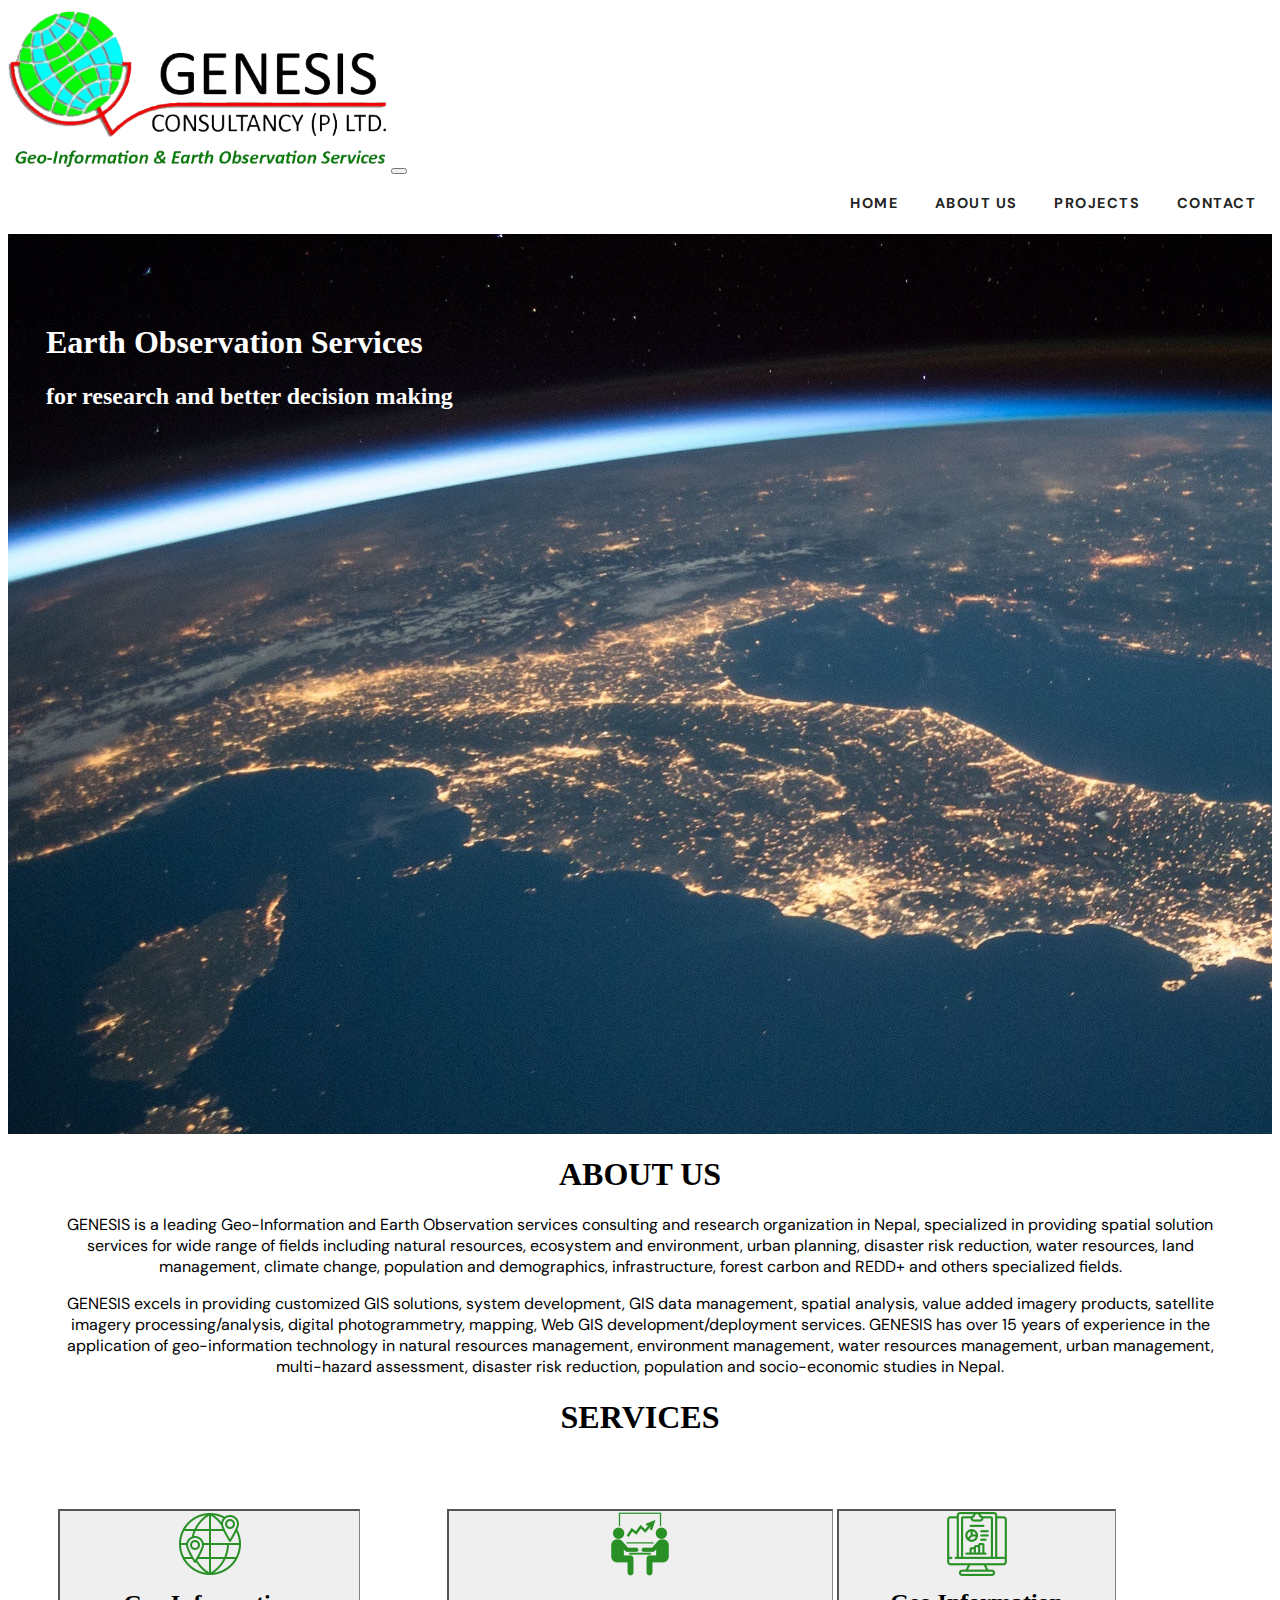
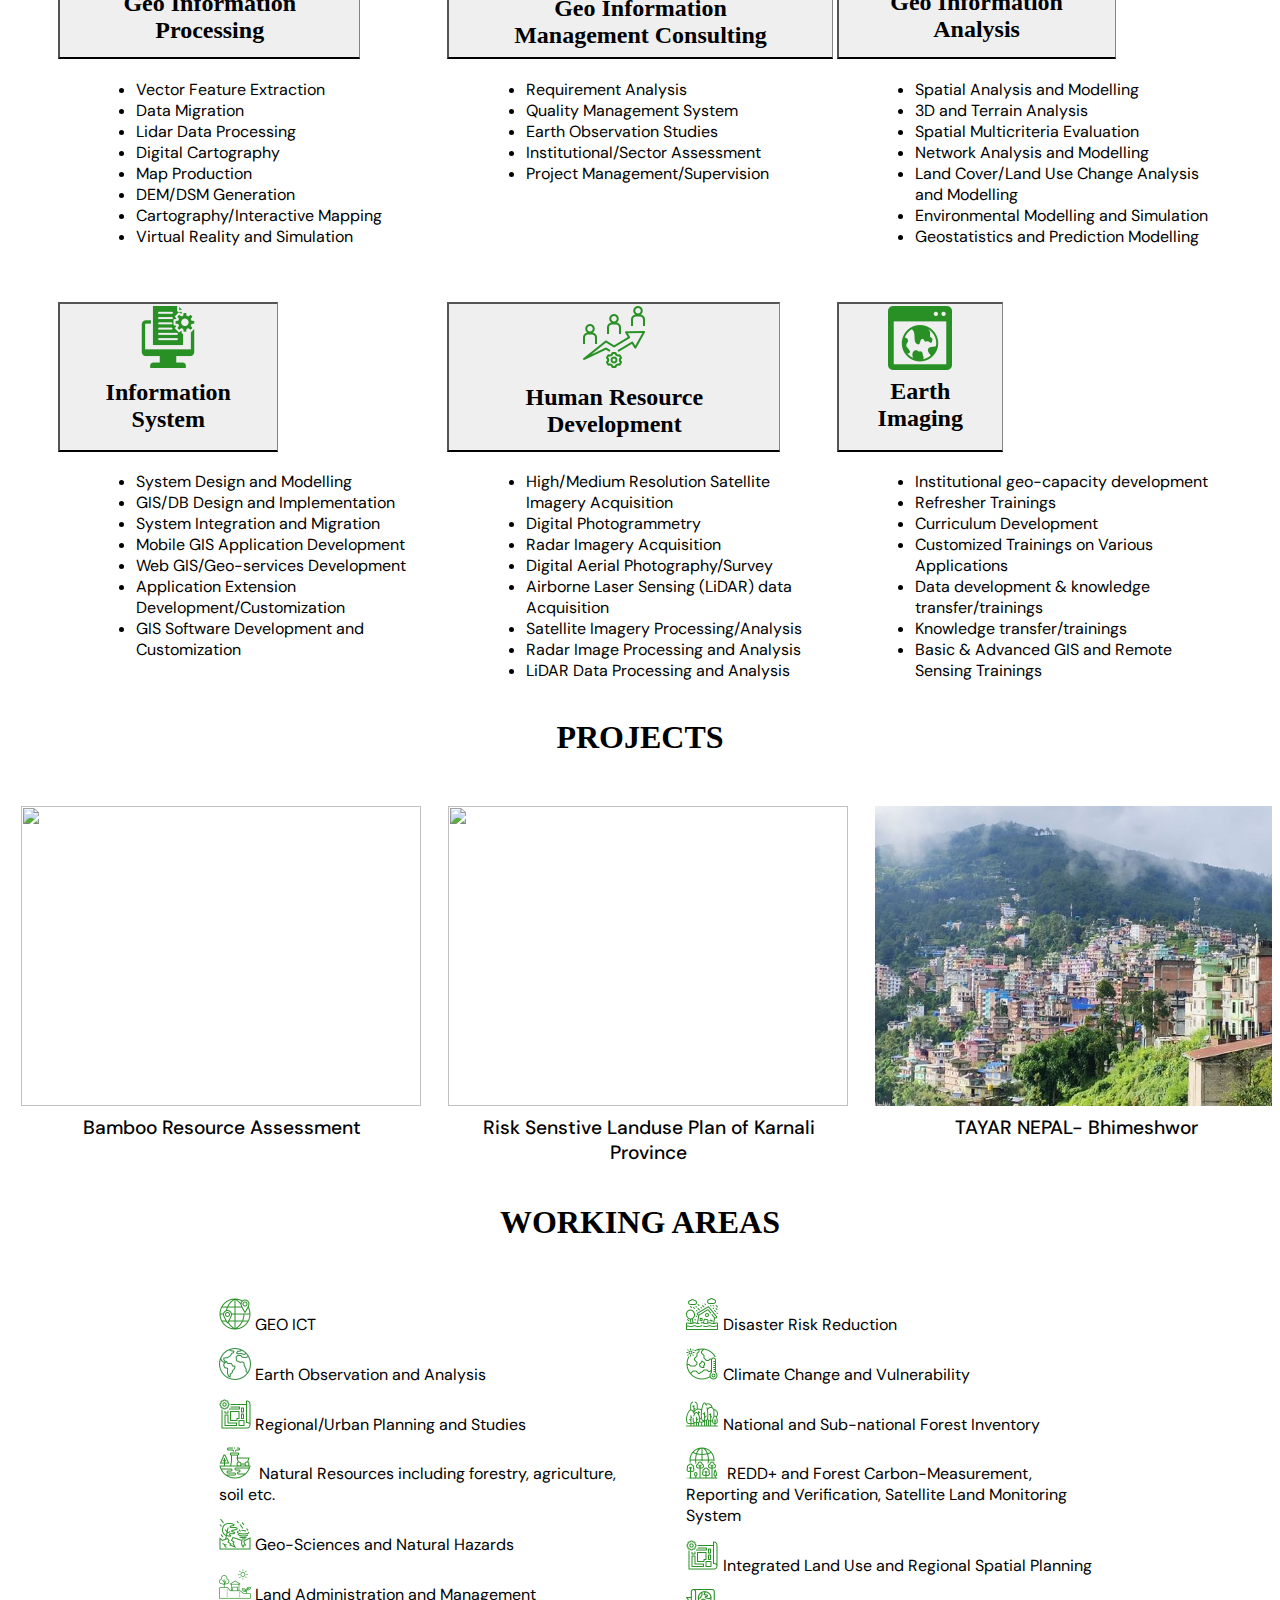
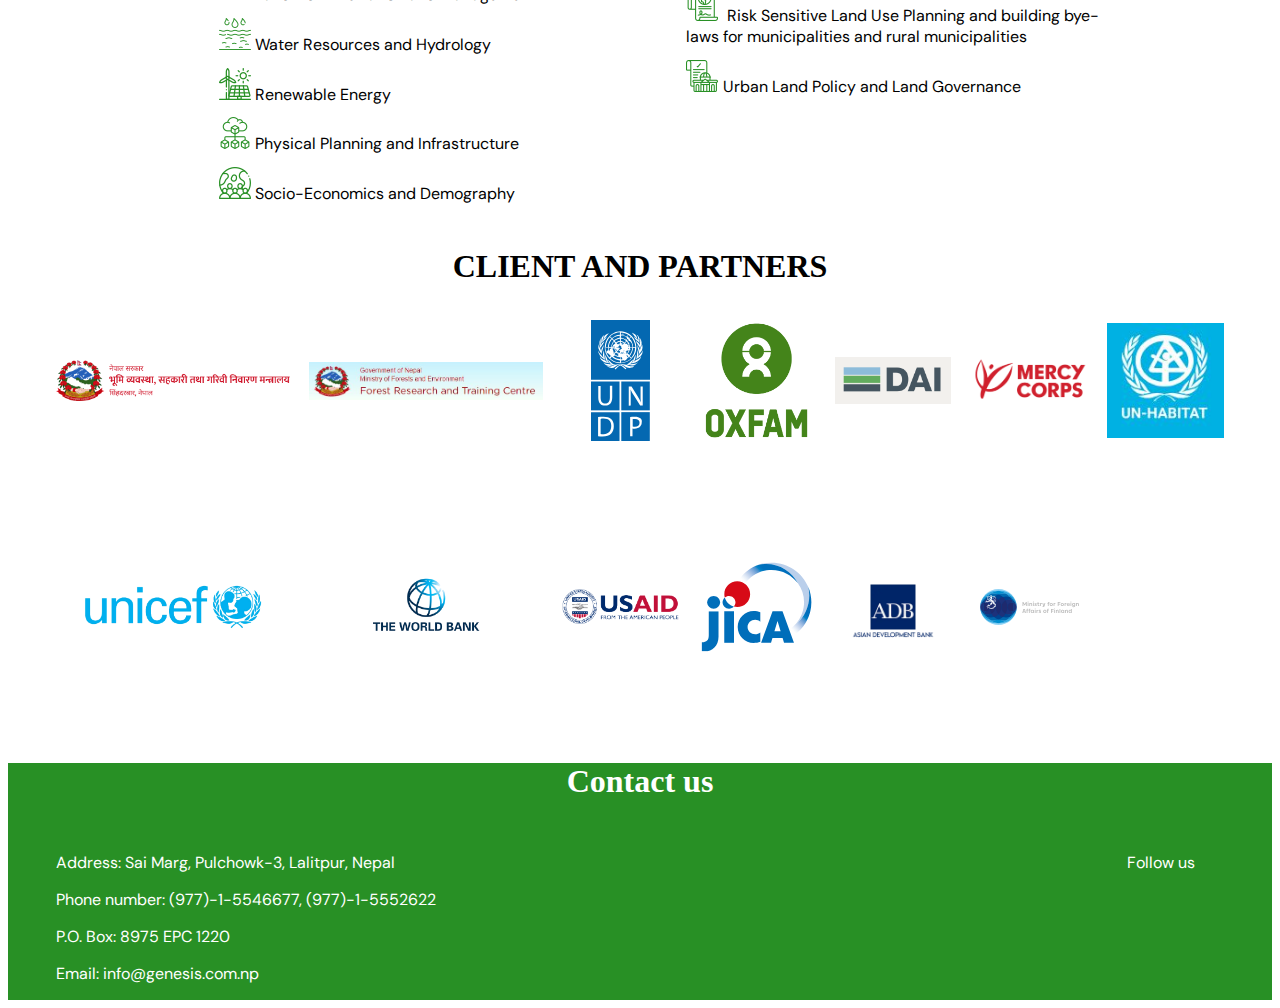
==== commit 8674f392: "Update index.html" ====
--- a/index.html
+++ b/index.html
@@ -350,7 +350,7 @@
           <figcaption>Karnali RSLUP</figcaption>
         </div>-->
         <div class="card seemore">
-          <a href="../projects/project6.html"><h2>See more...</h2></a>
+          <a href="projects/project6.html"><h2>See more...</h2></a>
         </div>
       </div>
     </section>
--- a/style.css
+++ b/style.css
@@ -133,6 +133,7 @@
 #home-projects .scrolling-wrapper-flexbox .card {
   flex: 0 0 auto;
   margin: 1%;
+  width: 402px;
 }
 #home-projects img {
   -o-object-fit: cover;
